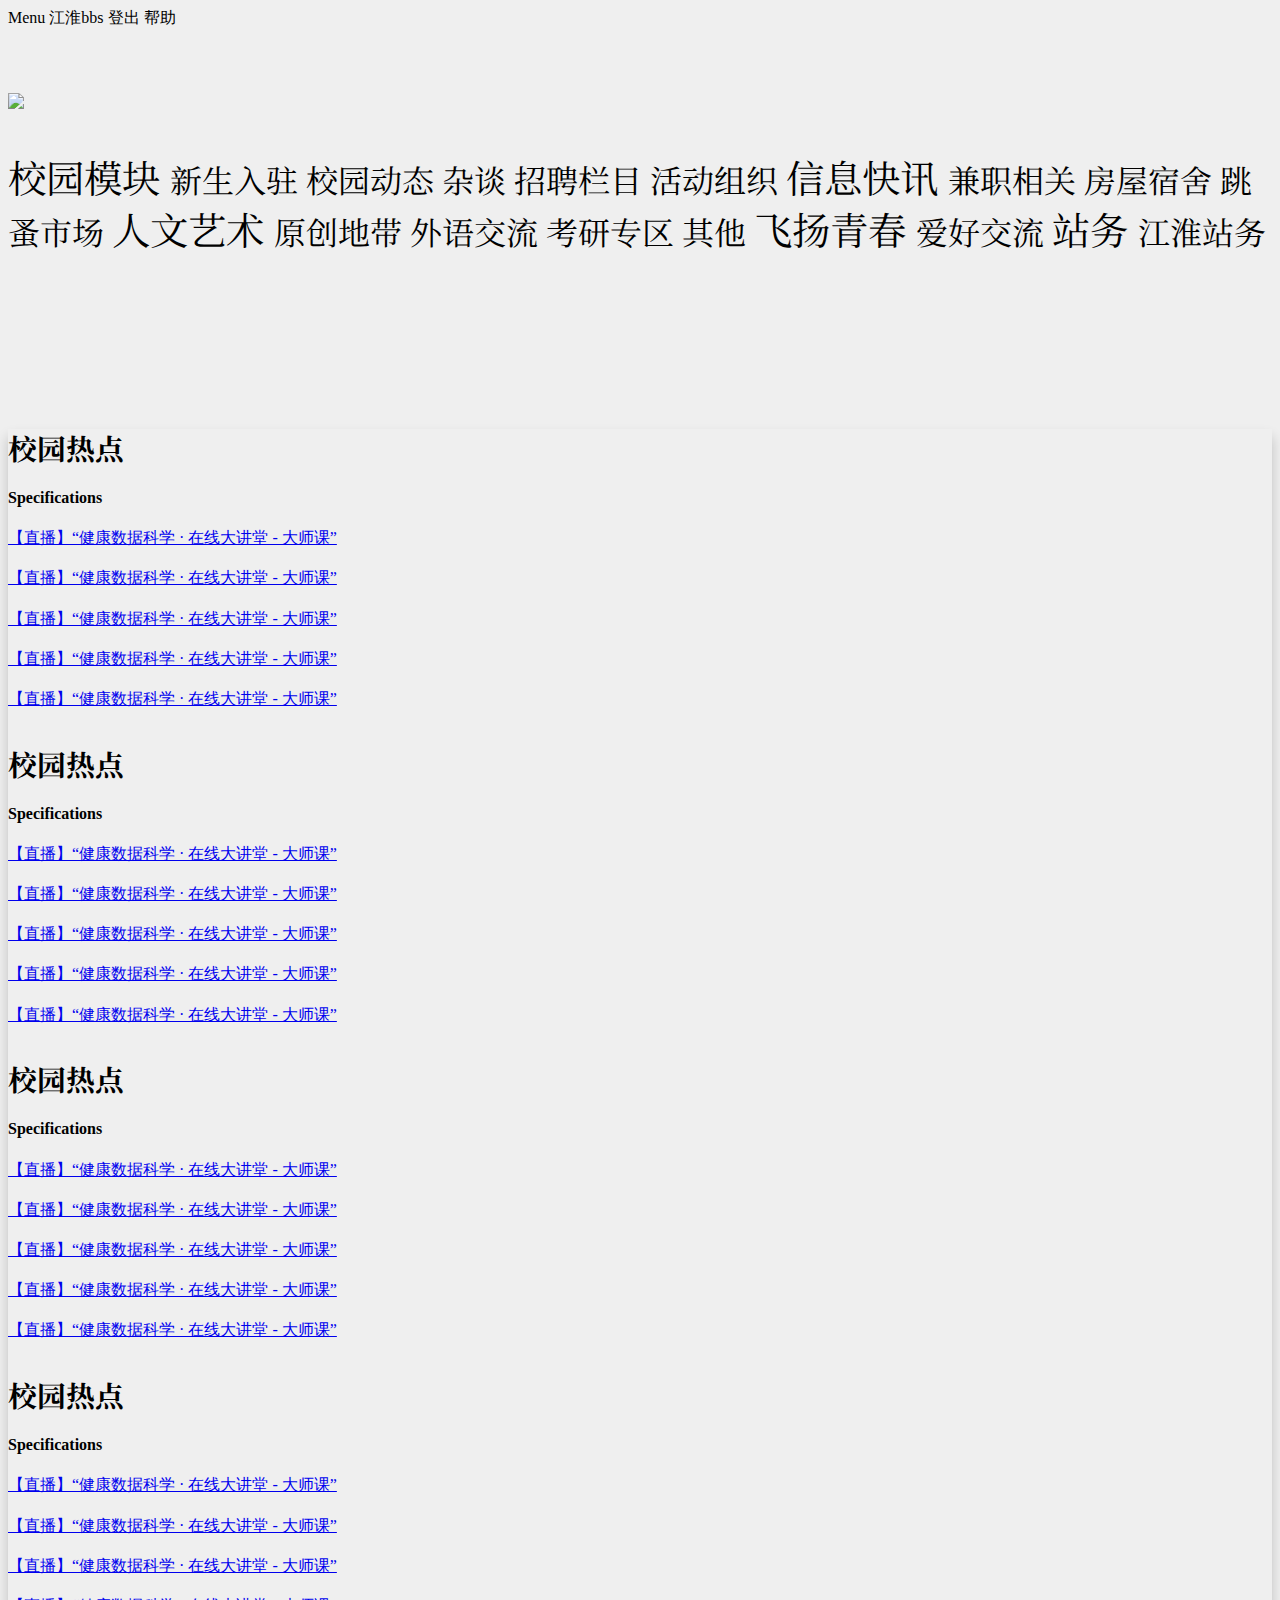
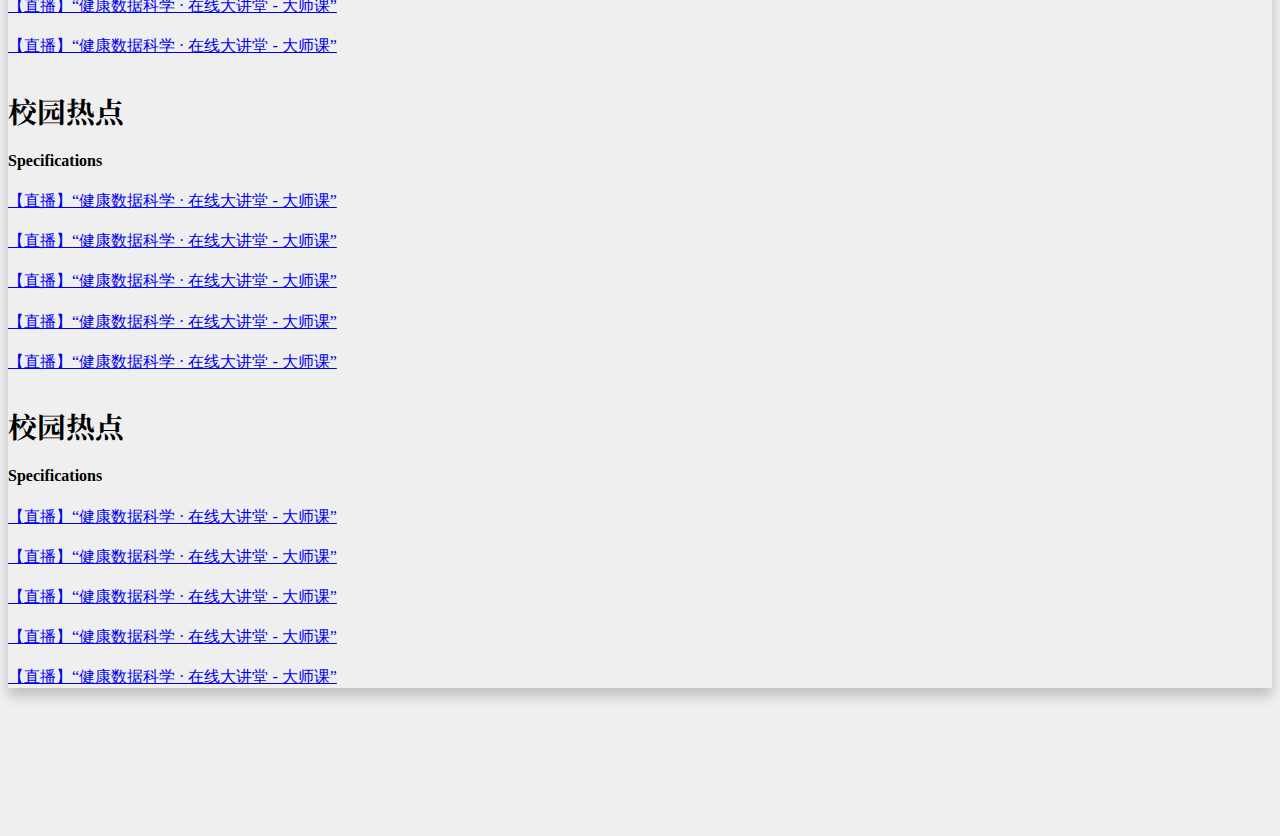
==== index.html @ b2c94c01 "这里的内容是对提交项目的描述" ====
<!DOCTYPE html>
<html lang="en">
<head>
    <meta charset="UTF-8">
    <title>个人设置</title>
    <link href="https://cdn.bootcdn.net/ajax/libs/semantic-ui/2.4.1/semantic.min.css" rel="stylesheet">
    <link href="https://fonts.googleapis.com/css2?family=Noto+Serif+SC&display=swap" rel="stylesheet">
    <link rel="stylesheet" href="./static/css/me.css">
    <link rel="stylesheet" href="./static/css/typo.css">

</head>
<body>
<!--上栏-->
<div class="ui top inverted attached demo menu">
    <a class="item m-item">
        <i class="sidebar icon"></i>
        Menu
    </a>
    <a class="item right aligned">
        江淮bbs
    </a>
    <a class="item right aligned" style="margin-left: 0!important;">
        <i class="remove icon"></i>
        登出
    </a>
    <a class="item right aligned" style="margin-left: 0!important;">
        <i class="send icon"></i>
        帮助
    </a>
</div>
<!--    左侧边栏-->
<div class="ui very sidebar inverted vertical menu">
    <div class="ui m-margin-top-large-blog">
        <buttom class="item"><img class="ui centered small circular image" src="https://timgsa.baidu.com/timg?image&quality=80&size=b9999_10000&sec=1596120575223&di=a47c757c6aff0e9447b02ed4acf59584&imgtype=0&src=http%3A%2F%2Fe.hiphotos.baidu.com%2Fbaike%2Fw%3D268%3Bg%3D0%2Fsign%3D5b1b19f645a7d933bfa8e3759570b62e%2F5882b2b7d0a20cf46505dd3d71094b36adaf99be.jpg"></buttom>
    </div>
    <div class="ui basic center aligned typo-h1 segment">
        <a class="item typo-h5">
            <i class="envelope icon"></i>
            校园模块
        </a>
        <a class="item">
            新生入驻
        </a>
        <a class="item">
            校园动态
        </a>
        <a class="item">
            杂谈
        </a>
        <a class="item">
            招聘栏目
        </a>
        <a class="item">
            活动组织
        </a>
        <a class="item typo-h5">
            <i class="envelope icon"></i>
            信息快讯
        </a>
        <a class="item">
           兼职相关
        </a>
        <a class="item">
            房屋宿舍
        </a>
        <a class="item">
            跳蚤市场
        </a>
        <a class="item typo-h5">
            <i class="envelope icon"></i>
            人文艺术
        </a>
        <a class="item">
           原创地带
        </a>
        <a class="item">
           外语交流
        </a>
        <a class="item">
            考研专区
        </a>
        <a class="item">
            其他
        </a>
        <a class="item typo-h5">
            <i class="envelope icon"></i>
            飞扬青春
        </a>
        <a class="item">
            爱好交流
        </a>
        <a class="item typo-h5">
            <i class="envelope icon"></i>
            站务
        </a>
        <a class="item">
            江淮站务
        </a>
    </div>
</div>
<!--内容页面-->
<div class="ui vertical segment m-padded-tb-massive">
    <div class="ui center aligned container">
        <div class="ui attached m-shadow padded segment">
            <div class="ui two column grid">
                <div class="row">
                    <div class="column">
                        <div class="ui red segment">
                            <h1 class="typo-h2">校园热点</h1>
                            <h4 class="ui horizontal divider header"><i class="bar chart icon"></i> Specifications </h4>
                            <p class="typo-p"><a href="#">【直播】“健康数据科学 · 在线大讲堂 - 大师课”</a></p>
                            <p class="typo-p"><a href="#">【直播】“健康数据科学 · 在线大讲堂 - 大师课”</a></p>
                            <p class="typo-p"><a href="#">【直播】“健康数据科学 · 在线大讲堂 - 大师课”</a></p>
                            <p class="typo-p"><a href="#">【直播】“健康数据科学 · 在线大讲堂 - 大师课”</a></p>
                            <p class="typo-p"><a href="#">【直播】“健康数据科学 · 在线大讲堂 - 大师课”</a></p>
                        </div>
                    </div>
                    <div class="column">
                        <div class="ui yellow segment">
                        <h1 class="typo-h2">校园热点</h1>
                        <h4 class="ui horizontal divider header"><i class="bar chart icon"></i> Specifications </h4>
                        <p class="typo-p"><a href="#">【直播】“健康数据科学 · 在线大讲堂 - 大师课”</a></p>
                        <p class="typo-p"><a href="#">【直播】“健康数据科学 · 在线大讲堂 - 大师课”</a></p>
                        <p class="typo-p"><a href="#">【直播】“健康数据科学 · 在线大讲堂 - 大师课”</a></p>
                        <p class="typo-p"><a href="#">【直播】“健康数据科学 · 在线大讲堂 - 大师课”</a></p>
                        <p class="typo-p"><a href="#">【直播】“健康数据科学 · 在线大讲堂 - 大师课”</a></p>
                    </div>
                    </div>
                </div>
                <div class="row">
                    <div class="column">
                        <div class="ui red segment">
                            <h1 class="typo-h2">校园热点</h1>
                            <h4 class="ui horizontal divider header"><i class="bar chart icon"></i> Specifications </h4>
                            <p class="typo-p"><a href="#">【直播】“健康数据科学 · 在线大讲堂 - 大师课”</a></p>
                            <p class="typo-p"><a href="#">【直播】“健康数据科学 · 在线大讲堂 - 大师课”</a></p>
                            <p class="typo-p"><a href="#">【直播】“健康数据科学 · 在线大讲堂 - 大师课”</a></p>
                            <p class="typo-p"><a href="#">【直播】“健康数据科学 · 在线大讲堂 - 大师课”</a></p>
                            <p class="typo-p"><a href="#">【直播】“健康数据科学 · 在线大讲堂 - 大师课”</a></p>
                        </div>
                    </div>
                    <div class="column">
                        <div class="ui yellow segment">
                            <h1 class="typo-h2">校园热点</h1>
                            <h4 class="ui horizontal divider header"><i class="bar chart icon"></i> Specifications </h4>
                            <p class="typo-p"><a href="#">【直播】“健康数据科学 · 在线大讲堂 - 大师课”</a></p>
                            <p class="typo-p"><a href="#">【直播】“健康数据科学 · 在线大讲堂 - 大师课”</a></p>
                            <p class="typo-p"><a href="#">【直播】“健康数据科学 · 在线大讲堂 - 大师课”</a></p>
                            <p class="typo-p"><a href="#">【直播】“健康数据科学 · 在线大讲堂 - 大师课”</a></p>
                            <p class="typo-p"><a href="#">【直播】“健康数据科学 · 在线大讲堂 - 大师课”</a></p>
                        </div>
                    </div>
                </div>
                <div class="row">
                    <div class="column">
                        <div class="ui red segment">
                            <h1 class="typo-h2">校园热点</h1>
                            <h4 class="ui horizontal divider header"><i class="bar chart icon"></i> Specifications </h4>
                            <p class="typo-p"><a href="#">【直播】“健康数据科学 · 在线大讲堂 - 大师课”</a></p>
                            <p class="typo-p"><a href="#">【直播】“健康数据科学 · 在线大讲堂 - 大师课”</a></p>
                            <p class="typo-p"><a href="#">【直播】“健康数据科学 · 在线大讲堂 - 大师课”</a></p>
                            <p class="typo-p"><a href="#">【直播】“健康数据科学 · 在线大讲堂 - 大师课”</a></p>
                            <p class="typo-p"><a href="#">【直播】“健康数据科学 · 在线大讲堂 - 大师课”</a></p>
                        </div>
                    </div>
                    <div class="column">
                        <div class="ui yellow segment">
                            <h1 class="typo-h2">校园热点</h1>
                            <h4 class="ui horizontal divider header"><i class="bar chart icon"></i> Specifications </h4>
                            <p class="typo-p"><a href="#">【直播】“健康数据科学 · 在线大讲堂 - 大师课”</a></p>
                            <p class="typo-p"><a href="#">【直播】“健康数据科学 · 在线大讲堂 - 大师课”</a></p>
                            <p class="typo-p"><a href="#">【直播】“健康数据科学 · 在线大讲堂 - 大师课”</a></p>
                            <p class="typo-p"><a href="#">【直播】“健康数据科学 · 在线大讲堂 - 大师课”</a></p>
                            <p class="typo-p"><a href="#">【直播】“健康数据科学 · 在线大讲堂 - 大师课”</a></p>
                        </div>
                    </div>
                </div>
            </div>
        </div>
    </div>
</div>
<script src="https://cdn.bootcdn.net/ajax/libs/jquery/3.5.1/jquery.min.js"></script>
<script src="https://cdn.bootcdn.net/ajax/libs/semantic-ui/2.4.1/semantic.min.js"></script>
<script>
    $(' .ui.sidebar')
        // .sidebar({
        //     context: $(' .bottom.segment')
        // })
        .sidebar('setting',{
            dimPage             : false,
            transition          : 'uncover',
            mobileTransition    : 'uncover'
        })
        .sidebar('attach events', '.m-item')
    ;
</script>
</body>
</html>
---- static/css/me.css ----
body {
    background-color: #efefef;
}
.m-font {
    font-size: 40px!important;
    font-weight: 500!important;
    text-shadow:2px 2px 10px #000;color:white!important;
    z-index: 1;
}
.m-font-p {
    font-size: 15px!important;
    text-shadow:2px 2px 10px #000;color:white!important;
}
.m-blog-header{
    width: 100%!important;
    height: 50vh!important;
    overflow:hidden!important;
    position:relative!important;
    border-radius: 0 0 30px 30px;
}
.m-blog-img {
    width: 100%!important;
    object-fit: cover!important;
    position:relative!important;
    bottom: 50%!important;
    z-index: -1!important;
}
.m-comment {
    background-image: url('https://view.moezx.cc/images/2018/03/24/comment-bg.png') !important;
    background-size: contain!important;
    background-repeat: no-repeat!important;
    background-position: right!important;
    resize: vertical!important;
}

.m-dimmer-rgba {
    border-radius: 50px!important;
    background:rgba(0,0,0,0.55)!important;
}
.m-centered {
    position: absolute!important;
    left: 50% !important;
    top: 50% !important;
    transform: translate(-50%,-50%) !important;
}

.m-img-fit {
    height:200px!important;
    object-fit:cover!important;
}
.m-img-fit-blog {
    height:300px!important;
    width: 100% !important;
    overflow: hidden!important;
    object-fit:cover!important;
    border-radius: 50px!important;
}
.m-opacity-nav {
    opacity: 0.5!important;
    transition:0.7s opacity!important;
}
.m-opacity-nav:hover {
    opacity: 1!important; ;
}
.m-image-header {
    width: 100% !important;
}
.m-circle {
    transition: All 0.6s ease-in-out;
}
.m-circle:hover {
    transform: rotate(360deg);
}
.m-letter {
    letter-spacing:6px!important;
}
.m-padded-min{
    padding: 0.2em !important;
}
.m-padded-tiny{
    padding: 0.3em !important;
}
.m-padded{
    padding: 1em !important;
}
.m-padded-tb-mini {
    padding-top: 0.2em !important;
    padding-bottom: 0.2em !important;
}
.m-padded-tiny {
    padding-top: 0.3em !important;
    padding-bottom: 0.3em !important;
}
.m-padded-small {
    padding-top: 0.5em !important;
    padding-bottom: 0.5em !important;
}
.m-padded-tb {
    padding-top: 1em !important;
    padding-bottom: 1em !important;
}
.m-padded-tb-large {
    padding-top: 2em !important;
    padding-bottom: 2em !important;
}
.m-padded-tb-big {
    padding-top: 3em !important;
    padding-bottom: 3em !important;
}
.m-padded-tb-huge {
    padding-top: 4em !important;
    padding-bottom: 4em !important;
}
.m-padded-tb-massive {
    padding-top: 7.5em !important;
    padding-bottom: 7.5em !important;
}
.m-padded-lr-responsive {
    padding-left: 4em !important;
    padding-right: 4em !important;
}
.m-padded-lr-huge {
    padding-left: 8em !important;
    padding-right: 8em !important;
}
.m-margin-tb-tiny{
    margin-top: 0.3em !important;
    margin-bottom: 0.3em !important;
}
.m-margin-lr{
    margin-left: 0.5em !important;
    margin-right: 0.5em !important;
}

.m-margin-l-icon{
    margin-left: 1em !important;
}
.m-margin-top-small {
    margin-top: 0.5em !important;
}
.m-margin-top {
    margin-top: 1em !important;
}
.m-margin-tb-blog {
    margin-top: 2em !important;
    margin-bottom: 2em!important;
}
.m-margin-top-large {
    margin-top: 2em !important;
}
.m-margin-top-large-blog {
    margin-top: 4em !important;
}
.m-margin-top-large-comment {
    margin-top: 6em !important;
}
.m-margin-bottom-small {
    margin-bottom: 0.5em !important;
}
.m-margin-bottom {
    margin-bottom: 3em !important;
}
/*text*/
.m-text {
    font-weight: 300 !important;
    letter-spacing: 1px !important;
    line-height: 1.8;
}

.m-text-thin{
    font-weight: 300 !important;
}
.m-text-spaced{
    letter-spacing: 1px !important;
}
.m-text-lined{
    line-height: 1.8;
}
.m-opacity-mini {
    opacity: 0.9 !important;
}
.m-opacity {
    opacity: 0.45!important;
}
.m-opacity-middle {
    opacity: 0.65!important;
}
/*display*/
.m-inline-block{
    display: inline-block !important;
}


.m-image{

    width: 28px;
    height: 28px;
}

.m-tablecell {
    display:table-cell;
    vertical-align:middle;
    width:100%;
    height:100%;
    position:relative;
    z-index:1
}


.m-container {
    max-width: 72em !important;
    margin: auto !important;
}
.m-container-small {
    max-width: 60em !important;
    margin: auto !important;
}
.m-container-tiny {
    max-width: 30em !important;
    margin: auto !important;
}

.m-black {
    color: #333!important;
}


.m-right-top {
    position: absolute;
    top: 0;
    right: 0;
}

/*position*/
.m-fixed {
    position: fixed !important;
    z-index: 10 !important;
}
.m-right-bottom{
    bottom: 0 !important;
    right: 0 !important;
}
.m-right-top{
    top: 25% !important;
    right: 0 !important;
}
.m-mobile-show {
    display: none !important;
}


.m-shadow-small {
    -webkit-box-shadow: 0 4px 8px rgba(0,0,0,0.2) !important;
    box-shadow: 0 4px 8px rgba(0,0,0,0.2) !important;
}
.m-shadow {
    -webkit-box-shadow: 0 8px 12px rgba(0,0,0,0.2) !important;
    box-shadow: 0 8px 12px rgba(0,0,0,0.2) !important;
}
---- static/css/typo.css ----
@charset "utf-8";

.typo p {
  font-size: 15px;
  font-weight: 300;
  line-height: 1.8;
  text-align: justify;
  color: #797979;
  text-shadow: 0px 0px 1px rgba(0,0,0,.1);

}

.typo li {
  font-weight: 300;
  padding: 4px 0;
}

/* 要注意表单元素并不继承父级 font 的问题 */
.typo button,.typo input,.typo select,.typo textarea {
  font: 300 1em/1.8 PingFang SC, Lantinghei SC, Microsoft Yahei, Hiragino Sans GB, Microsoft Sans Serif, WenQuanYi Micro Hei, sans-serif;
}

.typo button::-moz-focus-inner,
.typo input::-moz-focus-inner {
  padding: 0;
  border: 0;
}

/* 去掉各Table cell 的边距并让其边重合 */
.typo table {
  border-collapse: collapse;
  border-spacing: 0;
}

/* 去除默认边框 */
.typo fieldset,.typo img {
  border: 0;
}

/* 块/段落引用 */
.typo blockquote {
  position: relative;
  color: #999;
  font-weight: 400;
  border-left: 1px solid #1abc9c;
  padding-left: 1em;
  margin: 1em 3em 1em 2em;
}

@media only screen and ( max-width: 640px ) {
  .typo blockquote {
    margin: 1em 0;
  }
}

/* Firefox 以外，元素没有下划线，需添加 */
.typo acronym,.typo abbr {
  border-bottom: 1px dotted;
  font-variant: normal;
  text-decoration: none;
}

/* 添加鼠标问号，进一步确保应用的语义是正确的（要知道，交互他们也有洁癖，如果你不去掉，那得多花点口舌） */
.typo abbr {
  cursor: help;
}

/* 一致的 del 样式 */
.typo del {
  text-decoration: line-through;
}

.typo address,.typo caption,.typo cite,.typo code,.typo dfn,.typo em,.typo th,.typo var {
  font-style: normal;
  font-weight: 400;
}

/* 去掉列表前的标识, li 会继承，大部分网站通常用列表来很多内容，所以应该当去 */
.typo ul,.typo ol {
  list-style: none;
}

/* 对齐是排版最重要的因素, 别让什么都居中 */
.typo caption,.typo th {
  text-align: left;
}

.typo q:before,.typo q:after {
  content: '';
}

/* 统一上标和下标 */
.typo sub,.typo sup {
  font-size: 75%;
  line-height: 0;
  position: relative;
}

.typo :root sub,.typo :root sup {
  vertical-align: baseline; /* for ie9 and other modern browsers */
}

.typo sup {
  top: -0.5em;
}

.typo sub {
  bottom: -0.25em;
}

/* 让链接在 hover 状态下显示下划线 */
.typo a {
  color: #555;
  opacity: 0.8;

}

.typo a:hover {
  text-decoration: underline;
  opacity: 1;
}



.typo a:hover {
  border-bottom: 1px solid #555;
  color: #555;
  text-decoration: none;
}

/* 默认不显示下划线，保持页面简洁 */
.typo ins,.typo a {
  text-decoration: none;
}

/* 专名号：虽然 u 已经重回 html5 Draft，但在所有浏览器中都是可以使用的，
 * 要做到更好，向后兼容的话，添加 class="typo-u" 来显示专名号
 * 关于 <u> 标签：http://www.whatwg.org/specs/web-apps/current-work/multipage/text-level-semantics.html#the-u-element
 * 被放弃的是 4，之前一直搞错 http://www.w3.org/TR/html401/appendix/changes.html#idx-deprecated
 * 一篇关于 <u> 标签的很好文章：http://html5doctor.com/u-element/
 */
.typo u, .typo-u {
  text-decoration: underline;
}

/* 标记，类似于手写的荧光笔的作用 */
.typo mark {
  background: #fffdd1;
  border-bottom: 1px solid #ffedce;
  padding: 2px;
  margin: 0 5px;
}

/* 代码片断 */
.typo pre,.typo  code,.typo  pre tt {
  font-family: Courier, 'Courier New', monospace;
}

.typo pre {
  background: #f8f8f8;
  border: 1px solid #ddd;
  padding: 1em 1.5em;
  display: block;
  -webkit-overflow-scrolling: touch;
}

/* 一致化 horizontal rule */
.typo hr {
  border: none;
  border-bottom: 1px solid #cfcfcf;
  margin-bottom: 0.8em;
  height: 10px;
}

/* 底部印刷体、版本等标记 */
.typo small,.typo .typo-small,
  /* 图片说明 */
.typo figcaption {
  font-size: 0.9em;
  color: #888;
}

.typo strong,.typo b {
  font-weight: bold;
  color: #000;
}

/* 可拖动文件添加拖动手势 */
.typo [draggable] {
  cursor: move;
}

.typo .clearfix:before,.typo .clearfix:after {
  content: "";
  display: table;
}

.typo .clearfix:after {
  clear: both;
}

.typo .clearfix {
  zoom: 1;
}

/* 强制文本换行 */
.typo .textwrap,.typo .textwrap td,.typo .textwrap th {
  word-wrap: break-word;
  word-break: break-all;
}

.typo .textwrap-table {
  table-layout: fixed;
}

/* 提供 serif 版本的字体设置: iOS 下中文自动 fallback 到 sans-serif */
.typo .serif {
  font-family: 'EB Garamond', 'Noto Serif SC', serif!important;
}

/* 保证块/段落之间的空白隔行 */
.typo p, .typo pre, .typo ul, .typo ol, .typo dl, .typo form, .typo hr, .typo table,
.typo-p, .typo-pre, .typo-ul, .typo-ol, .typo-dl, .typo-form, .typo-hr, .typo-table, blockquote {
  margin-bottom: 1.2em;
}

.typo h1,.typo h2,.typo h3,.typo h4,.typo h5,.typo h6 {
  font-family: 'EB Garamond', 'Noto Serif SC', serif!important;  font-weight: 100;
  color: #000;
  line-height: 1.35;
}
.typo p {
  font-family: 'EB Garamond', 'Noto Serif SC', serif!important;
}
/* 标题应该更贴紧内容，并与其他块区分，margin 值要相应做优化 */
.typo h1, .typo h2, .typo h3, .typo h4, .typo h5, .typo h6,
.typo-h1, .typo-h2, .typo-h3, .typo-h4, .typo-h5, .typo-h6 {
  font-family: 'EB Garamond', 'Noto Serif SC', serif!important;
  margin-top: 1.2em;
  margin-bottom: 0.6em;
  line-height: 1.35;
}

.typo h1, .typo-h1 {
  font-size: 2em;
}

.typo h2, .typo-h2 {
  font-size: 1.8em;
}

.typo h3, .typo-h3 {
  font-size: 1.6em;
}

.typo h4, .typo-h4 {
  font-size: 1.4em;
}

.typo h5, .typo h6, .typo-h5, .typo-h6 {
  font-size: 1.2em;
}

/* 在文章中，应该还原 ul 和 ol 的样式 */
.typo ul, .typo-ul {
  margin-left: 1.3em;
  list-style: disc;
}

.typo ol, .typo-ol {
  list-style: decimal;
  margin-left: 1.9em;
}

.typo li ul, .typo li ol, .typo-ul ul, .typo-ul ol, .typo-ol ul, .typo-ol ol {
  margin-bottom: 0.8em;
  margin-left: 2em;
}

.typo li ul, .typo-ul ul, .typo-ol ul {
  list-style: circle;
}

/* 同 ul/ol，在文章中应用 table 基本格式 */
.typo table th, .typo table td, .typo-table th, .typo-table td, .typo table caption {
  border: 1px solid #ddd;
  padding: 0.5em 1em;
  color: #666;
}

.typo table th, .typo-table th {
  background: #fbfbfb;
}

.typo table thead th, .typo-table thead th {
  background: #f1f1f1;
}

.typo table caption {
  border-bottom: none;
}

/* 去除 webkit 中 input 和 textarea 的默认样式  */
.typo-input, .typo-textarea {
  -webkit-appearance: none;
  border-radius: 0;
}

.typo-em, .typo em, legend, caption {
  color: #000;
  font-weight: inherit;
}

/* 着重号，只能在少量（少于100个字符）且全是全角字符的情况下使用 */
.typo-em {
  position: relative;
}

.typo-em:after {
  position: absolute;
  top: 0.65em;
  left: 0;
  width: 100%;
  overflow: hidden;
  white-space: nowrap;
  content: "・・・・・・・・・・・・・・・・・・・・・・・・・・・・・・・・・・・・・・・・・・・・・・・・・・・・・・・・・・・・・・・・・・・・・・・・・・・・・・・・・・・・・・・・・・・・・・・・・・・・";
}

/* Responsive images */
.typo img {
  max-width: 100%;
}
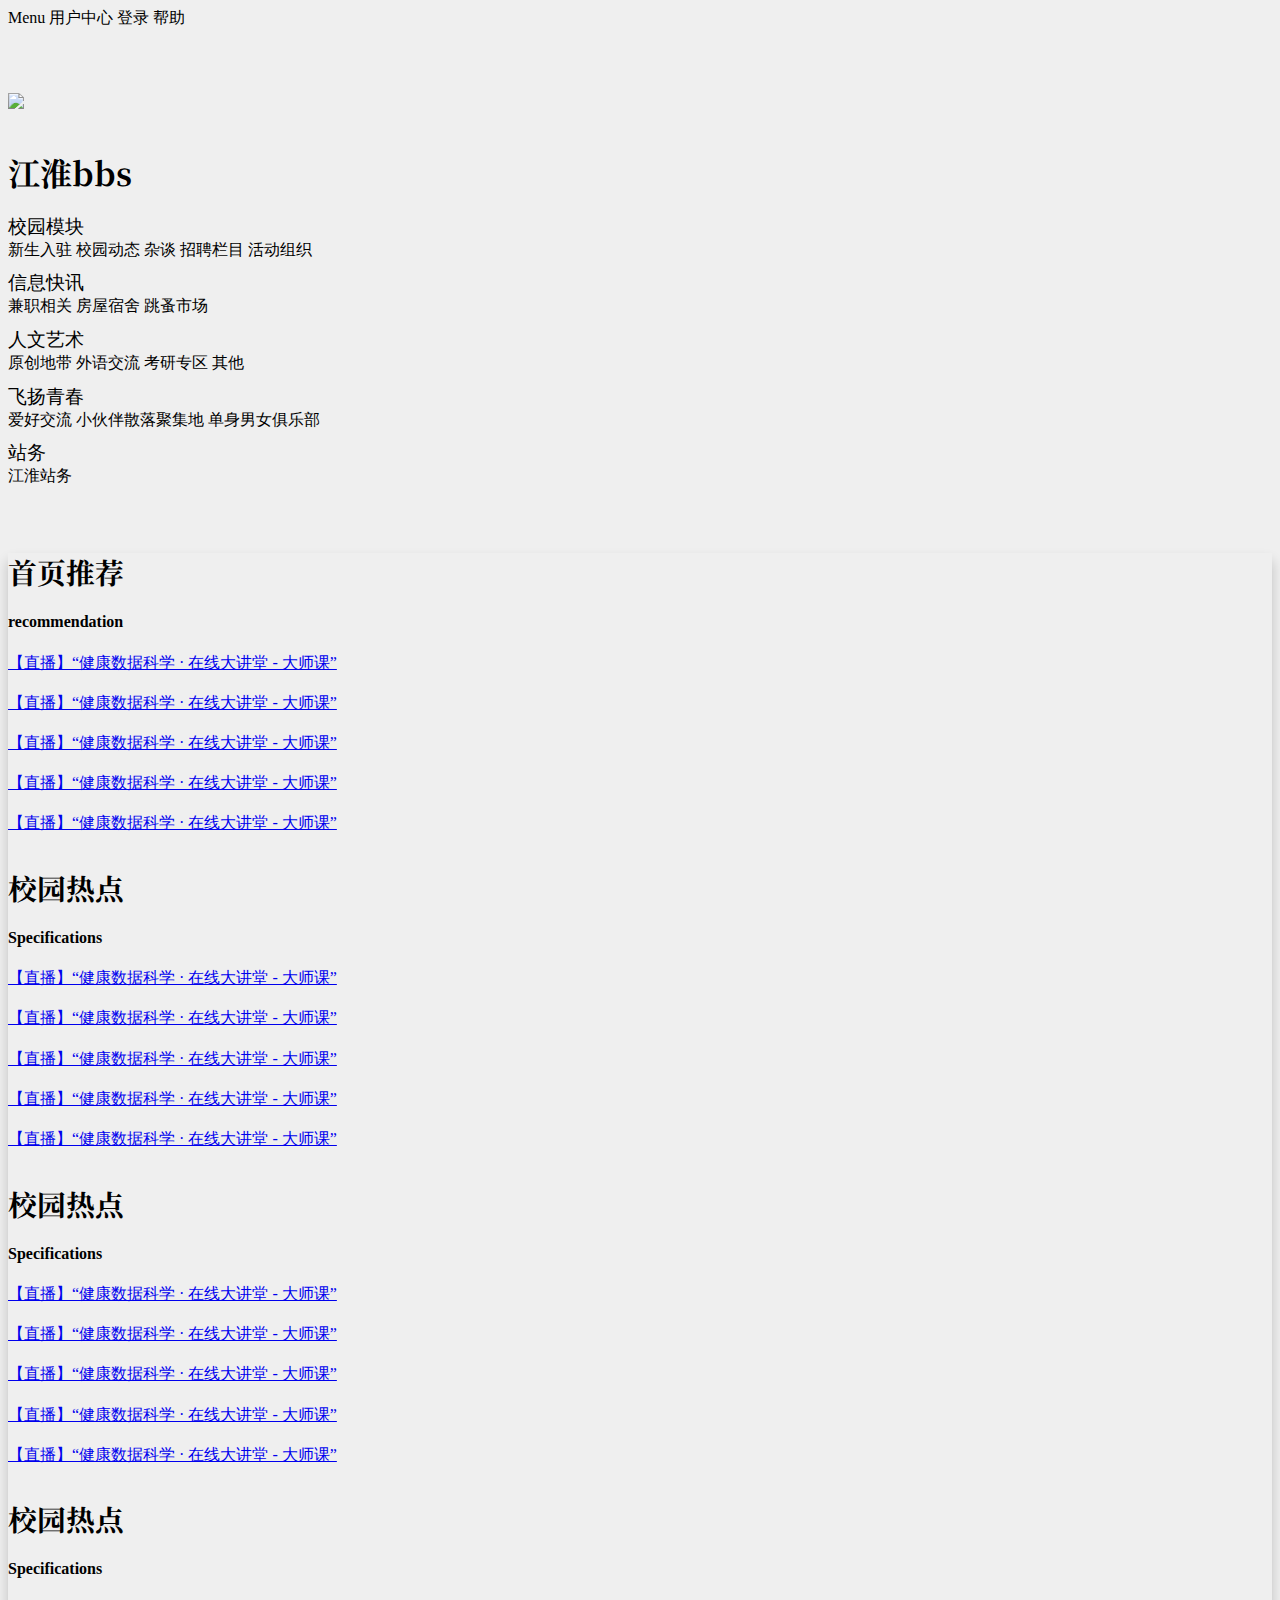
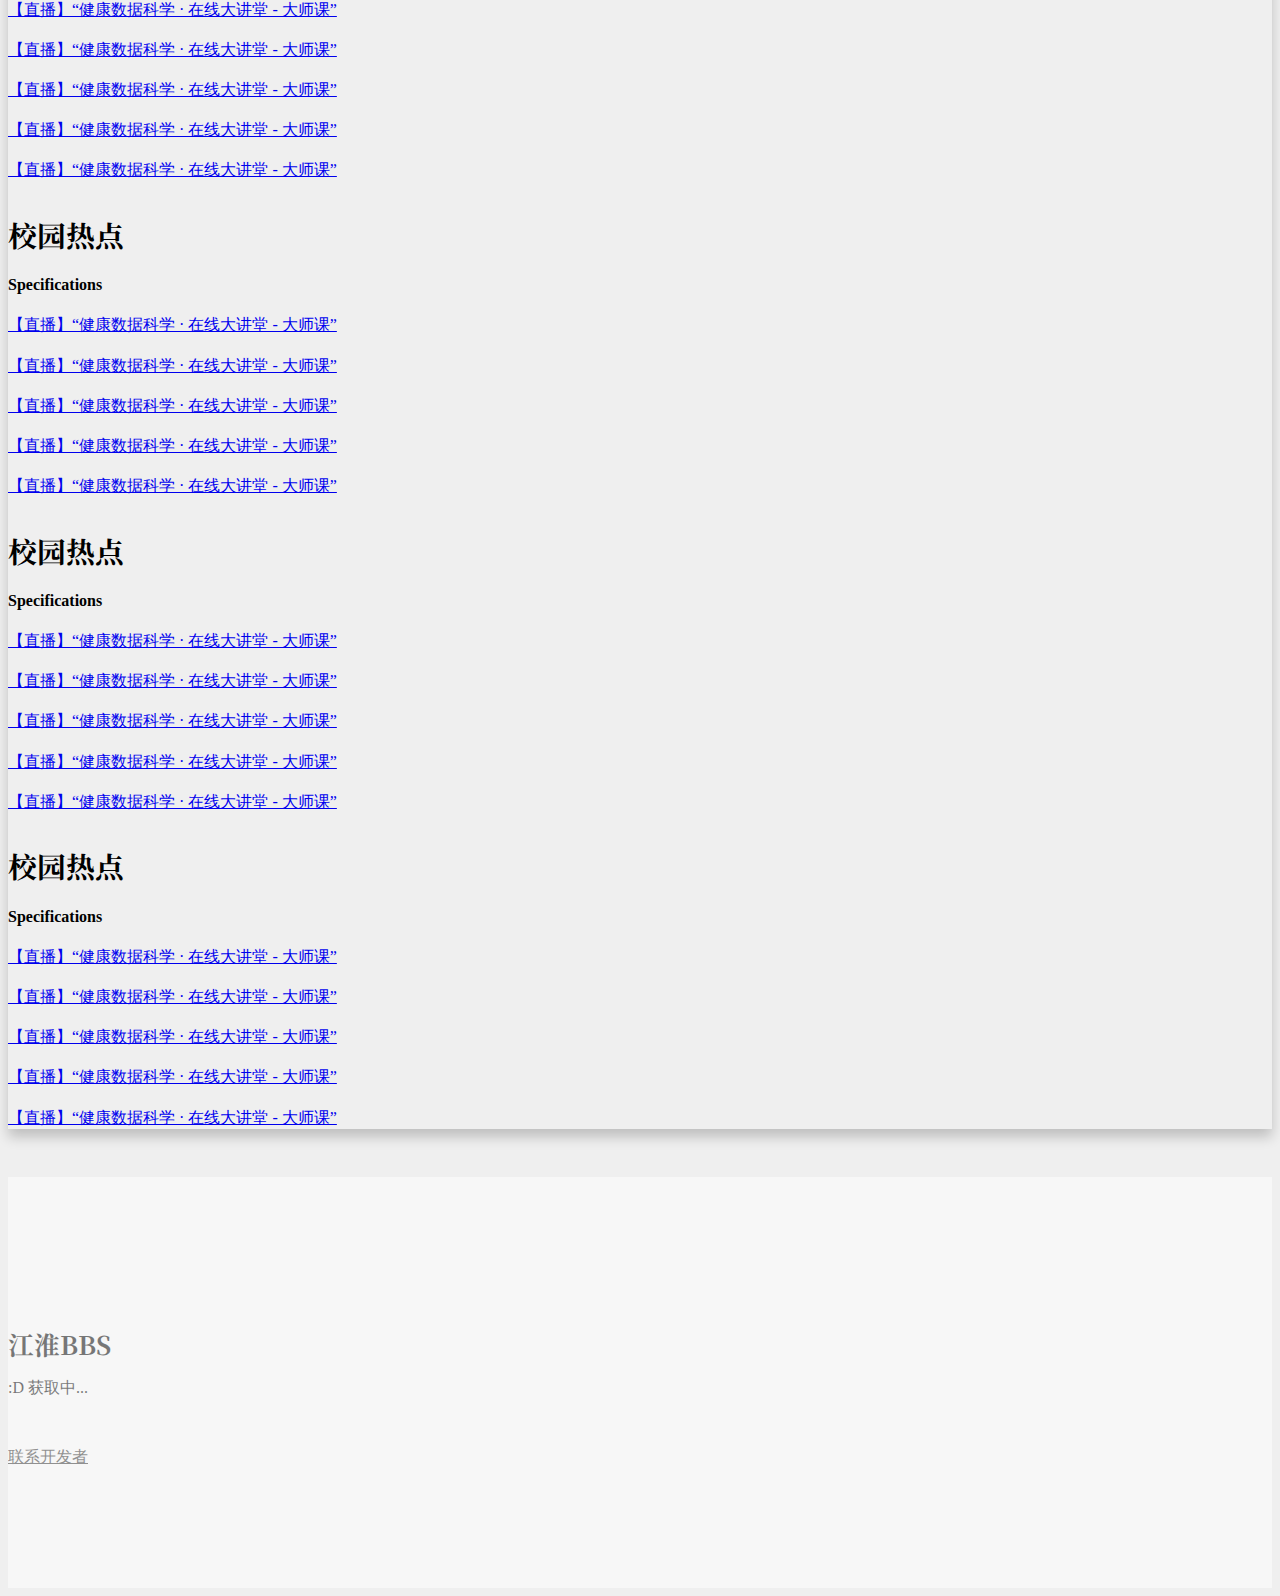
==== commit 85703172: "beautiful" ====
--- a/index.html
+++ b/index.html
@@ -2,14 +2,14 @@
 <html lang="en">
 <head>
     <meta charset="UTF-8">
-    <title>个人设置</title>
+    <title>江淮BBS</title>
     <link href="https://cdn.bootcdn.net/ajax/libs/semantic-ui/2.4.1/semantic.min.css" rel="stylesheet">
     <link href="https://fonts.googleapis.com/css2?family=Noto+Serif+SC&display=swap" rel="stylesheet">
     <link rel="stylesheet" href="./static/css/me.css">
     <link rel="stylesheet" href="./static/css/typo.css">
 
 </head>
-<body>
+<body >
 <!--上栏-->
 <div class="ui top inverted attached demo menu">
     <a class="item m-item">
@@ -17,11 +17,11 @@
         Menu
     </a>
     <a class="item right aligned">
-        江淮bbs
+        用户中心
     </a>
     <a class="item right aligned" style="margin-left: 0!important;">
-        <i class="remove icon"></i>
-        登出
+        <i id="icon"></i>
+        <span id="login">登录</span>
     </a>
     <a class="item right aligned" style="margin-left: 0!important;">
         <i class="send icon"></i>
@@ -31,77 +31,104 @@
 <!--    左侧边栏-->
 <div class="ui very sidebar inverted vertical menu">
     <div class="ui m-margin-top-large-blog">
-        <buttom class="item"><img class="ui centered small circular image" src="https://timgsa.baidu.com/timg?image&quality=80&size=b9999_10000&sec=1596120575223&di=a47c757c6aff0e9447b02ed4acf59584&imgtype=0&src=http%3A%2F%2Fe.hiphotos.baidu.com%2Fbaike%2Fw%3D268%3Bg%3D0%2Fsign%3D5b1b19f645a7d933bfa8e3759570b62e%2F5882b2b7d0a20cf46505dd3d71094b36adaf99be.jpg"></buttom>
-    </div>
-    <div class="ui basic center aligned typo-h1 segment">
-        <a class="item typo-h5">
-            <i class="envelope icon"></i>
-            校园模块
-        </a>
-        <a class="item">
-            新生入驻
-        </a>
-        <a class="item">
-            校园动态
-        </a>
-        <a class="item">
-            杂谈
-        </a>
-        <a class="item">
-            招聘栏目
-        </a>
-        <a class="item">
-            活动组织
-        </a>
-        <a class="item typo-h5">
-            <i class="envelope icon"></i>
-            信息快讯
-        </a>
-        <a class="item">
-           兼职相关
-        </a>
-        <a class="item">
-            房屋宿舍
-        </a>
-        <a class="item">
-            跳蚤市场
-        </a>
-        <a class="item typo-h5">
-            <i class="envelope icon"></i>
-            人文艺术
-        </a>
-        <a class="item">
-           原创地带
-        </a>
-        <a class="item">
-           外语交流
-        </a>
-        <a class="item">
-            考研专区
-        </a>
-        <a class="item">
-            其他
-        </a>
-        <a class="item typo-h5">
-            <i class="envelope icon"></i>
-            飞扬青春
-        </a>
-        <a class="item">
-            爱好交流
-        </a>
-        <a class="item typo-h5">
-            <i class="envelope icon"></i>
-            站务
-        </a>
-        <a class="item">
-            江淮站务
-        </a>
+        <buttom class="item"><img class="ui centered small circular image" src="https://ss1.bdstatic.com/70cFuXSh_Q1YnxGkpoWK1HF6hhy/it/u=1674890653,2561905300&fm=26&gp=0.jpg"></buttom>
+    </div>
+    <div class="ui basic center aligned segment">
+    <h2 class="item typo-h1">
+        江淮bbs
+    </h2>
+    </div>
+    <div class="ui inverted segment">
+        <div class="ui inverted accordion">
+            <div class="title active" style="font-size: 1.2em!important;"><i class="dropdown icon"></i> 校园模块</div>
+            <div class="content active">
+                <a class="item">
+                    新生入驻
+                </a>
+                <a class="item">
+                    校园动态
+                </a>
+                <a class="item">
+                    杂谈
+                </a>
+                <a class="item">
+                    招聘栏目
+                </a>
+                <a class="item">
+                    活动组织
+                </a>
+            </div>
+            <div class="title m-margin-top-small" style="font-size: 1.2em!important;"><i class="dropdown icon"></i> 信息快讯 </div>
+            <div class="content">
+                <a class="item">
+                    兼职相关
+                </a>
+                <a class="item">
+                    房屋宿舍
+                </a>
+                <a class="item">
+                    跳蚤市场
+                </a>
+            </div>
+            <div class="title m-margin-top-small" style="font-size: 1.2em!important;"><i class="dropdown icon"></i> 人文艺术 </div>
+            <div class="content">
+                <a class="item">
+                    原创地带
+                </a>
+                <a class="item">
+                    外语交流
+                </a>
+                <a class="item">
+                    考研专区
+                </a>
+                <a class="item">
+                    其他
+                </a>
+            </div>
+            <div class="title m-margin-top-small" style="font-size: 1.2em!important;"><i class="dropdown icon"></i> 飞扬青春 </div>
+            <div class="content">
+                <a class="item">
+                    爱好交流
+                </a>
+                <a class="item">
+                    小伙伴散落聚集地
+                </a>
+                <a class="item">
+                    单身男女俱乐部
+                </a>
+            </div>
+            <div class="title m-margin-top-small" style="font-size: 1.2em!important;"><i class="dropdown icon"></i> 站务 </div>
+            <div class="content">
+                <a class="item">
+                    江淮站务
+                </a>
+            </div>
+        </div>
+
     </div>
 </div>
 <!--内容页面-->
-<div class="ui vertical segment m-padded-tb-massive">
-    <div class="ui center aligned container">
-        <div class="ui attached m-shadow padded segment">
+<div class="ui vertical segment" style="background-color:#efefef!important; padding: 0!important;">
+    <div class="m-margin-bottom">
+        <img class="h-img"  src="http://www.ahujhc.cn/images/graduate.jpg" alt="">
+    </div>
+    <div class="ui center aligned container m-margin-bottom">
+        <div id="waypoint" class="ui attached m-shadow padded segment">
+            <div class="ui grid">
+                <div class="column">
+                    <div class="row">
+                        <div class="ui red segment">
+                            <h1 class="typo-h2">首页推荐</h1>
+                            <h4 class="ui horizontal divider header"><i class="calendar icon"></i> recommendation</h4>
+                            <p class="typo-p"><a href="#">【直播】“健康数据科学 · 在线大讲堂 - 大师课”</a></p>
+                            <p class="typo-p"><a href="#">【直播】“健康数据科学 · 在线大讲堂 - 大师课”</a></p>
+                            <p class="typo-p"><a href="#">【直播】“健康数据科学 · 在线大讲堂 - 大师课”</a></p>
+                            <p class="typo-p"><a href="#">【直播】“健康数据科学 · 在线大讲堂 - 大师课”</a></p>
+                            <p class="typo-p"><a href="#">【直播】“健康数据科学 · 在线大讲堂 - 大师课”</a></p>
+                        </div>
+                </div>
+                </div>
+            </div>
             <div class="ui two column grid">
                 <div class="row">
                     <div class="column">
@@ -179,8 +206,27 @@
         </div>
     </div>
 </div>
+
+<!--置顶按钮-->
+<div id="toolbar" class="m-padded m-fixed m-right-bottom">
+    <div class="ui vertical icon buttons">
+        <div id="toTop" class="ui icon black button m-margin-top-large-blog"><i class="big angle double up icon"></i></div>
+    </div>
+</div>
+<footer class="ui vertical segment m-padded-tb-massive m-opacity-nav m-margin-top-large" style="background-color: white">
+    <div class="ui center aligned container">
+        <h3 class="typo-h3">江淮BBS<i class="heartbeat icon"></i> </h3>
+        <p id="hitokoto" class="typo-p m-margin-bottom">:D 获取中...</p>
+        <a href="#" style="color: #333333" class="m-margin-top typo-p">联系开发者</a>
+    </div>
+</footer>
 <script src="https://cdn.bootcdn.net/ajax/libs/jquery/3.5.1/jquery.min.js"></script>
+<script src="http://code.jquery.com/ui/1.10.0/jquery-ui.js"></script>
 <script src="https://cdn.bootcdn.net/ajax/libs/semantic-ui/2.4.1/semantic.min.js"></script>
+<script src="./static/lib/waypoints/jquery.waypoints.min.js"></script>
+<script src="https://cdn.bootcdn.net/ajax/libs/jquery-scrollTo/2.0.1/jquery.scrollTo.min.js"></script>
+<script src="./static/js/index.js"></script>
+
 <script>
     $(' .ui.sidebar')
         // .sidebar({
@@ -193,6 +239,48 @@
         })
         .sidebar('attach events', '.m-item')
     ;
+    $(document).ready(function(){
+        $('.accordion').accordion({duration:'click'});
+    });
+    $('.progress').progress();
+    var xhr = new XMLHttpRequest();
+    xhr.open('get', 'https://v1.hitokoto.cn');
+    xhr.onreadystatechange = function () {
+        if (xhr.readyState === 4) {
+            var data = JSON.parse(xhr.responseText);
+            var hitokoto = document.getElementById('hitokoto');
+            hitokoto.innerText = data.hitokoto;
+        }
+    }
+    xhr.send();
+    // 置顶按钮
+
+    var waypoint = new Waypoint({
+        element: document.getElementById('waypoint'),
+        handler: function(direction) {
+            if(direction == 'down'){
+                $('#toolbar').show(200);
+            } else {
+                $('#toolbar').hide(500);
+            }
+
+        }
+    });
+    var waypoint1 = new Waypoint({
+        element: document.getElementById('waypoint'),
+        handler: function(direction) {
+            if(direction == 'down'){
+                $('#menu').show(200);
+            } else {
+                $('#menu').hide(500);
+            }
+
+        }
+    });
+    $('#toTop').click(function () {
+        $(window).scrollTo(0,500);
+    });
+
 </script>
 </body>
 </html>--- a/static/css/me.css
+++ b/static/css/me.css
@@ -1,5 +1,8 @@
 body {
     background-color: #efefef;
+}
+.m-img-radius{
+    border-radius: 10%;
 }
 .m-font {
     font-size: 40px!important;
@@ -12,8 +15,6 @@
     text-shadow:2px 2px 10px #000;color:white!important;
 }
 .m-blog-header{
-    width: 100%!important;
-    height: 50vh!important;
     overflow:hidden!important;
     position:relative!important;
     border-radius: 0 0 30px 30px;
@@ -156,6 +157,9 @@
 }
 .m-margin-bottom-small {
     margin-bottom: 0.5em !important;
+}
+.m-margin-bottom-middle {
+    margin-bottom: 1em !important;
 }
 .m-margin-bottom {
     margin-bottom: 3em !important;
--- a/static/css/typo.css
+++ b/static/css/typo.css
@@ -246,7 +246,7 @@
 }
 
 .typo h2, .typo-h2 {
-  font-size: 1.8em;
+  font-size: 1.8em!important;
 }
 
 .typo h3, .typo-h3 {
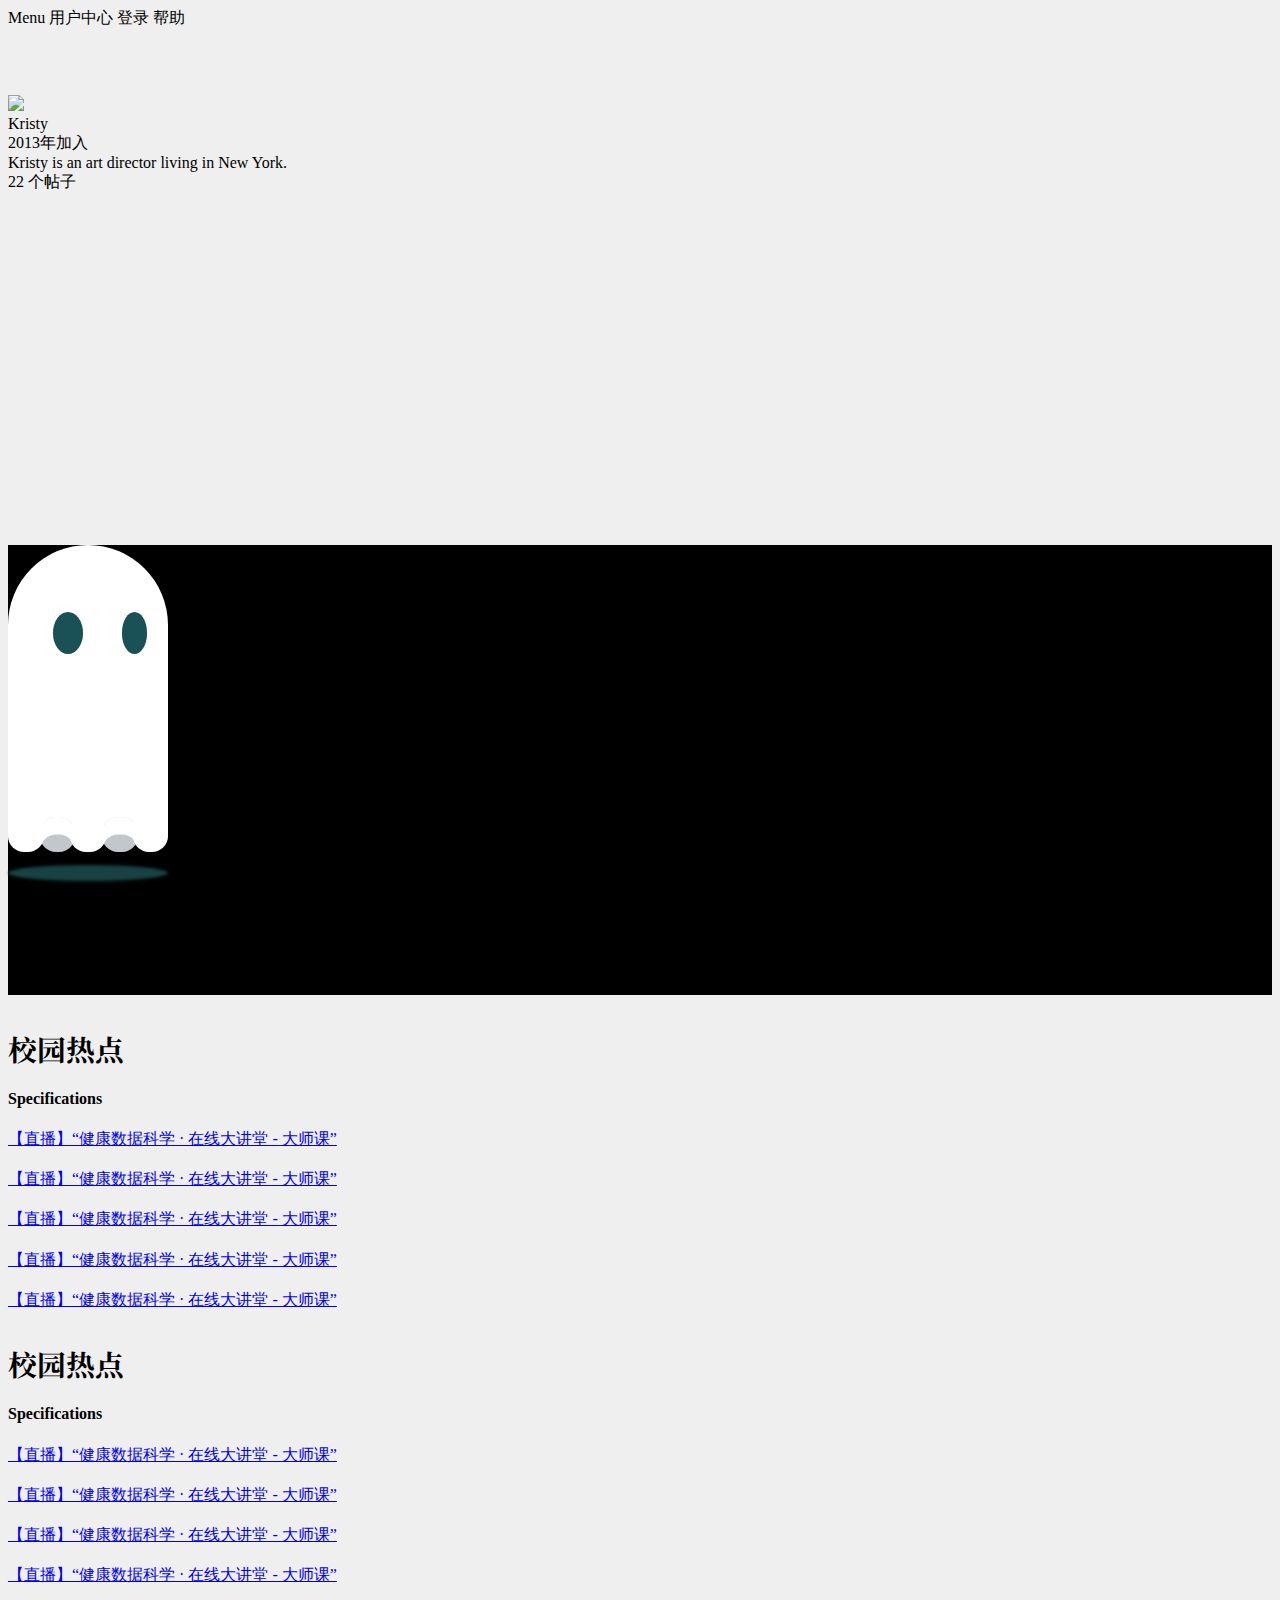
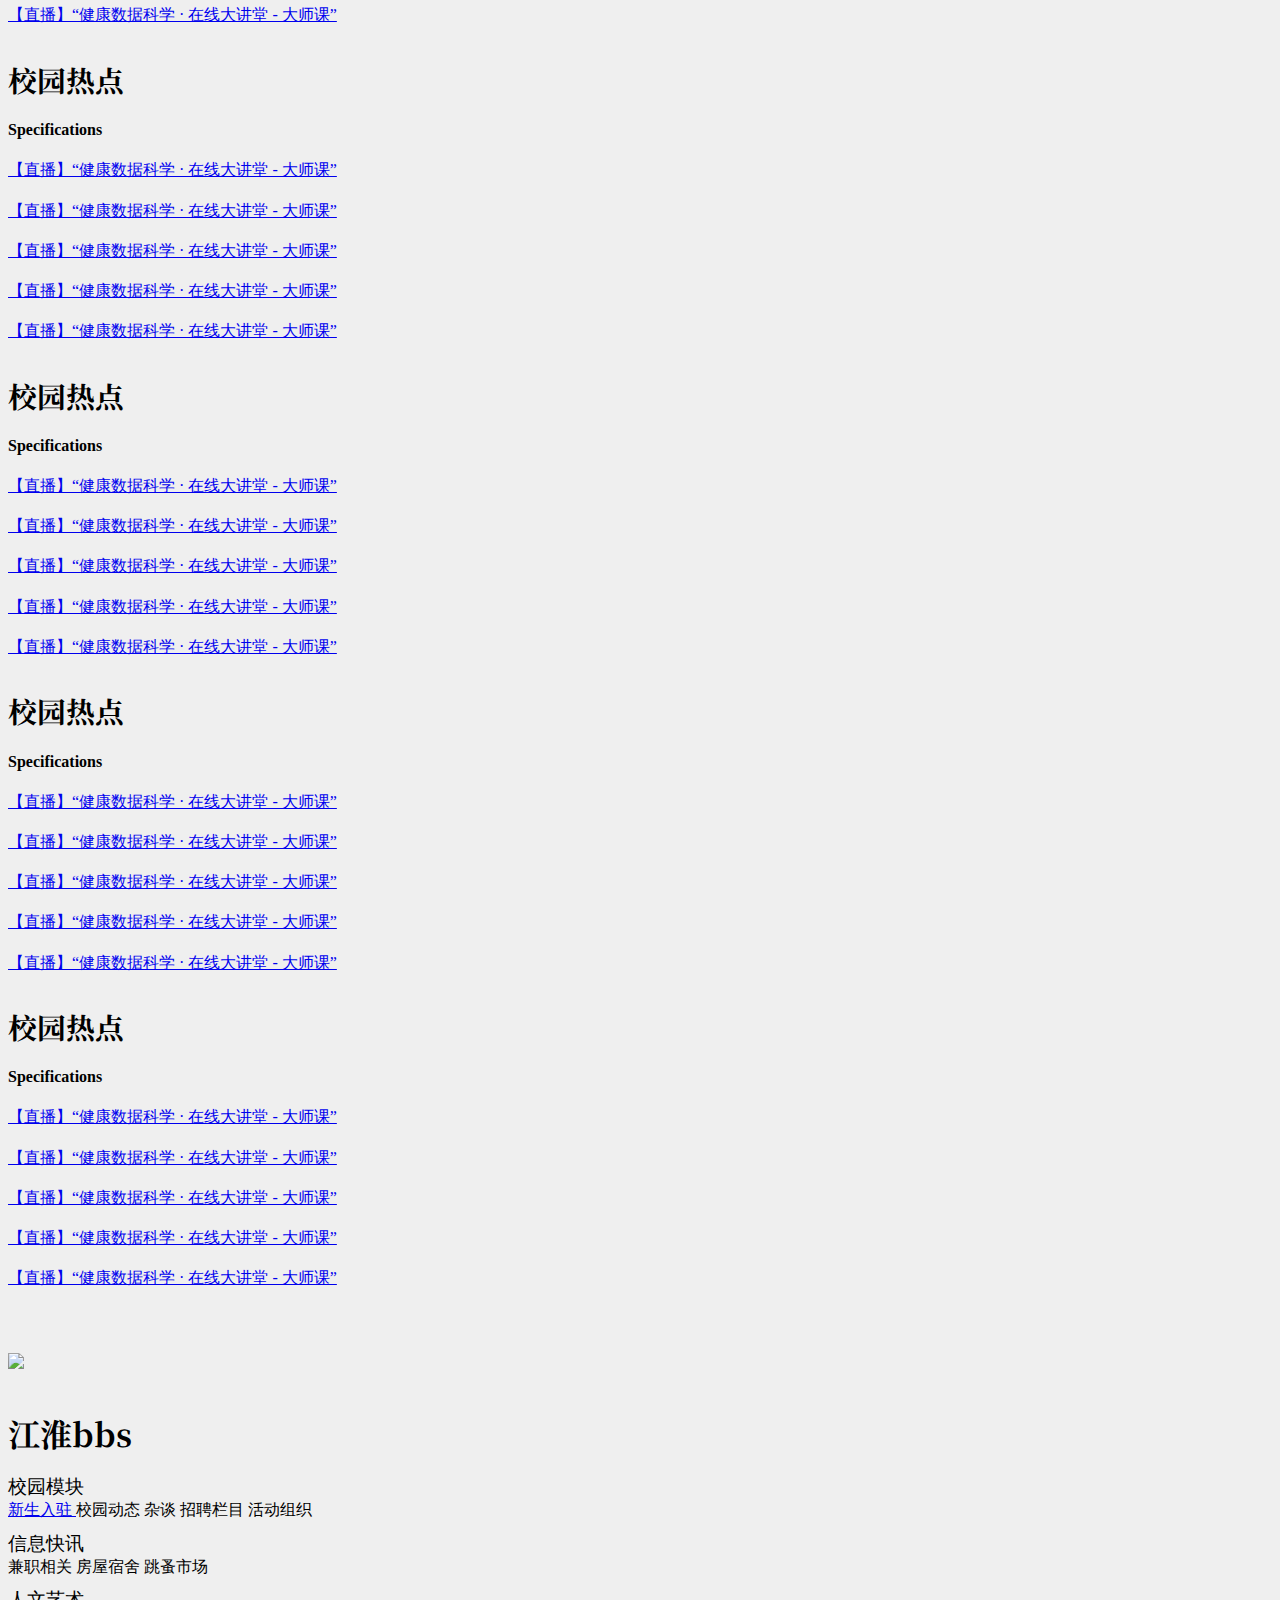
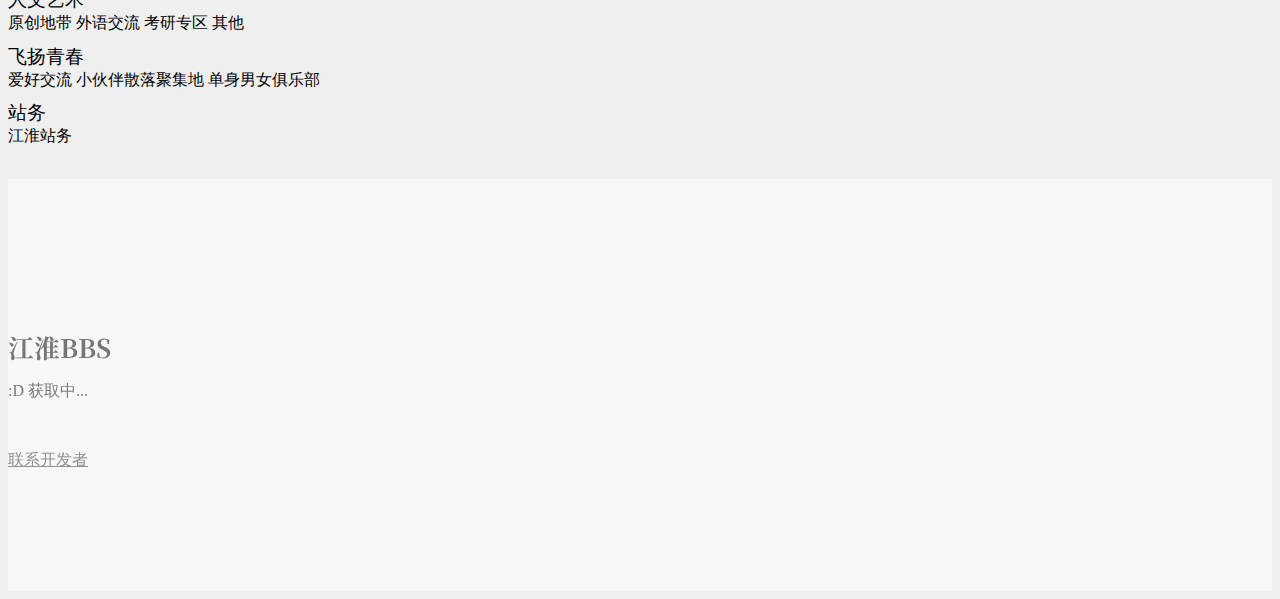
==== commit b681412d: "抽取了公共页面" ====
--- a/index.html
+++ b/index.html
@@ -7,128 +7,70 @@
     <link href="https://fonts.googleapis.com/css2?family=Noto+Serif+SC&display=swap" rel="stylesheet">
     <link rel="stylesheet" href="./static/css/me.css">
     <link rel="stylesheet" href="./static/css/typo.css">
+    <link rel="stylesheet" href="./static/css/index.css">
 
 </head>
-<body >
-<!--上栏-->
-<div class="ui top inverted attached demo menu">
-    <a class="item m-item">
-        <i class="sidebar icon"></i>
-        Menu
-    </a>
-    <a class="item right aligned">
-        用户中心
-    </a>
-    <a class="item right aligned" style="margin-left: 0!important;">
-        <i id="icon"></i>
-        <span id="login">登录</span>
-    </a>
-    <a class="item right aligned" style="margin-left: 0!important;">
-        <i class="send icon"></i>
-        帮助
-    </a>
-</div>
-<!--    左侧边栏-->
-<div class="ui very sidebar inverted vertical menu">
-    <div class="ui m-margin-top-large-blog">
-        <buttom class="item"><img class="ui centered small circular image" src="https://ss1.bdstatic.com/70cFuXSh_Q1YnxGkpoWK1HF6hhy/it/u=1674890653,2561905300&fm=26&gp=0.jpg"></buttom>
-    </div>
-    <div class="ui basic center aligned segment">
-    <h2 class="item typo-h1">
-        江淮bbs
-    </h2>
-    </div>
-    <div class="ui inverted segment">
-        <div class="ui inverted accordion">
-            <div class="title active" style="font-size: 1.2em!important;"><i class="dropdown icon"></i> 校园模块</div>
-            <div class="content active">
-                <a class="item">
-                    新生入驻
-                </a>
-                <a class="item">
-                    校园动态
-                </a>
-                <a class="item">
-                    杂谈
-                </a>
-                <a class="item">
-                    招聘栏目
-                </a>
-                <a class="item">
-                    活动组织
-                </a>
-            </div>
-            <div class="title m-margin-top-small" style="font-size: 1.2em!important;"><i class="dropdown icon"></i> 信息快讯 </div>
-            <div class="content">
-                <a class="item">
-                    兼职相关
-                </a>
-                <a class="item">
-                    房屋宿舍
-                </a>
-                <a class="item">
-                    跳蚤市场
-                </a>
-            </div>
-            <div class="title m-margin-top-small" style="font-size: 1.2em!important;"><i class="dropdown icon"></i> 人文艺术 </div>
-            <div class="content">
-                <a class="item">
-                    原创地带
-                </a>
-                <a class="item">
-                    外语交流
-                </a>
-                <a class="item">
-                    考研专区
-                </a>
-                <a class="item">
-                    其他
-                </a>
-            </div>
-            <div class="title m-margin-top-small" style="font-size: 1.2em!important;"><i class="dropdown icon"></i> 飞扬青春 </div>
-            <div class="content">
-                <a class="item">
-                    爱好交流
-                </a>
-                <a class="item">
-                    小伙伴散落聚集地
-                </a>
-                <a class="item">
-                    单身男女俱乐部
-                </a>
-            </div>
-            <div class="title m-margin-top-small" style="font-size: 1.2em!important;"><i class="dropdown icon"></i> 站务 </div>
-            <div class="content">
-                <a class="item">
-                    江淮站务
-                </a>
-            </div>
-        </div>
+<body>
+<script type="text/javascript" src="./static/js/head.js"></script>
+<!--内容页面-->
 
-    </div>
-</div>
-<!--内容页面-->
 <div class="ui vertical segment" style="background-color:#efefef!important; padding: 0!important;">
     <div class="m-margin-bottom">
         <img class="h-img"  src="http://www.ahujhc.cn/images/graduate.jpg" alt="">
     </div>
-    <div class="ui center aligned container m-margin-bottom">
-        <div id="waypoint" class="ui attached m-shadow padded segment">
-            <div class="ui grid">
-                <div class="column">
+    <div id="waypoint" class="ui center aligned container m-margin-bottom">
+
+
+                <div class="ui three column grid">
+
                     <div class="row">
-                        <div class="ui red segment">
-                            <h1 class="typo-h2">首页推荐</h1>
-                            <h4 class="ui horizontal divider header"><i class="calendar icon"></i> recommendation</h4>
-                            <p class="typo-p"><a href="#">【直播】“健康数据科学 · 在线大讲堂 - 大师课”</a></p>
-                            <p class="typo-p"><a href="#">【直播】“健康数据科学 · 在线大讲堂 - 大师课”</a></p>
-                            <p class="typo-p"><a href="#">【直播】“健康数据科学 · 在线大讲堂 - 大师课”</a></p>
-                            <p class="typo-p"><a href="#">【直播】“健康数据科学 · 在线大讲堂 - 大师课”</a></p>
-                            <p class="typo-p"><a href="#">【直播】“健康数据科学 · 在线大讲堂 - 大师课”</a></p>
+                        <!--        天气-->
+                        <div class="ten wide column">
+                            <div id="he-plugin-standard"  class="column">
+                            </div>
                         </div>
+<!--                        卡片-->
+                        <div class="four wide column" >
+                                <div class="ui card" style="height: 450px">
+                                    <div class="image">
+                                        <img src="https://timgsa.baidu.com/timg?image&quality=80&size=b9999_10000&sec=1596389239813&di=829db95487628f8f1118f6273723f1db&imgtype=0&src=http%3A%2F%2Fb-ssl.duitang.com%2Fuploads%2Fitem%2F201508%2F20%2F20150820003153_UwJfV.thumb.700_0.jpeg">
+                                    </div>
+                                    <div class="content">
+                                        <a class="header">Kristy</a>
+                                        <div class="meta">
+                                            <span class="date">2013年加入</span>
+                                        </div>
+                                        <div class="description">Kristy is an art director living in New York. </div>
+                                    </div>
+                                    <div class="extra content">
+                                        <a><i class="user icon"></i> 22 个帖子 </a>
+                                    </div>
+                                </div>
+                        </div>
+<!--                        小幽灵-->
+                        <div class="two wide column" >
+                            <div class="ui segment" style="height: 450px;background-color: black">
+                                <div class="ghost">
+                                    <div class="body">
+                                        <div class="face">
+                                            <div class="eyes"></div>
+                                            <div class="mouth"></div>
+                                        </div>
+                                        <div class="bottom">
+                                            <div class="circle"></div>
+                                            <div class="circle"></div>
+                                            <div class="circle"></div>
+                                            <div class="wave"></div>
+                                        </div>
+                                    </div>
+                                    <div class="shadow"></div>
+                                </div>
+                            </div>
+                        </div>
+                    </div>
+
                 </div>
-                </div>
-            </div>
+
             <div class="ui two column grid">
                 <div class="row">
                     <div class="column">
@@ -203,84 +145,32 @@
                     </div>
                 </div>
             </div>
-        </div>
+
     </div>
 </div>
 
-<!--置顶按钮-->
-<div id="toolbar" class="m-padded m-fixed m-right-bottom">
-    <div class="ui vertical icon buttons">
-        <div id="toTop" class="ui icon black button m-margin-top-large-blog"><i class="big angle double up icon"></i></div>
-    </div>
-</div>
-<footer class="ui vertical segment m-padded-tb-massive m-opacity-nav m-margin-top-large" style="background-color: white">
-    <div class="ui center aligned container">
-        <h3 class="typo-h3">江淮BBS<i class="heartbeat icon"></i> </h3>
-        <p id="hitokoto" class="typo-p m-margin-bottom">:D 获取中...</p>
-        <a href="#" style="color: #333333" class="m-margin-top typo-p">联系开发者</a>
-    </div>
-</footer>
+
 <script src="https://cdn.bootcdn.net/ajax/libs/jquery/3.5.1/jquery.min.js"></script>
 <script src="http://code.jquery.com/ui/1.10.0/jquery-ui.js"></script>
 <script src="https://cdn.bootcdn.net/ajax/libs/semantic-ui/2.4.1/semantic.min.js"></script>
 <script src="./static/lib/waypoints/jquery.waypoints.min.js"></script>
 <script src="https://cdn.bootcdn.net/ajax/libs/jquery-scrollTo/2.0.1/jquery.scrollTo.min.js"></script>
-<script src="./static/js/index.js"></script>
-
+<script src="static/js/main.js"></script>
+<script src="static/js/login.js"></script>
+<script type="text/javascript" src="./static/js/iframe.js"></script>
 <script>
-    $(' .ui.sidebar')
-        // .sidebar({
-        //     context: $(' .bottom.segment')
-        // })
-        .sidebar('setting',{
-            dimPage             : false,
-            transition          : 'uncover',
-            mobileTransition    : 'uncover'
-        })
-        .sidebar('attach events', '.m-item')
-    ;
-    $(document).ready(function(){
-        $('.accordion').accordion({duration:'click'});
-    });
-    $('.progress').progress();
-    var xhr = new XMLHttpRequest();
-    xhr.open('get', 'https://v1.hitokoto.cn');
-    xhr.onreadystatechange = function () {
-        if (xhr.readyState === 4) {
-            var data = JSON.parse(xhr.responseText);
-            var hitokoto = document.getElementById('hitokoto');
-            hitokoto.innerText = data.hitokoto;
+    WIDGET = {
+        CONFIG: {
+            "layout": 2,
+            "width": "700",
+            "height": "450",
+            "background": 3,
+            "dataColor": "FFFFFF",
+            "borderRadius": 5,
+            "key": "6a8ad7434f2b41d3895831c92bb51d3a"
         }
     }
-    xhr.send();
-    // 置顶按钮
-
-    var waypoint = new Waypoint({
-        element: document.getElementById('waypoint'),
-        handler: function(direction) {
-            if(direction == 'down'){
-                $('#toolbar').show(200);
-            } else {
-                $('#toolbar').hide(500);
-            }
-
-        }
-    });
-    var waypoint1 = new Waypoint({
-        element: document.getElementById('waypoint'),
-        handler: function(direction) {
-            if(direction == 'down'){
-                $('#menu').show(200);
-            } else {
-                $('#menu').hide(500);
-            }
-
-        }
-    });
-    $('#toTop').click(function () {
-        $(window).scrollTo(0,500);
-    });
-
 </script>
+<script src="https://widget.heweather.net/standard/static/js/he-standard-common.js?v=1.1"></script>
 </body>
 </html>--- a/static/css/index.css
+++ b/static/css/index.css
@@ -0,0 +1,138 @@
+.topBar {
+    background-color: #00000000!important;	/* 输入框透明 */
+}
+.h-img {
+    width: 100%!important;
+    object-fit: cover!important;
+}
+.ghost {
+    position: relative;
+}
+.ghost .body {
+    width: 10rem;
+    height: 18rem;
+    background: #fff;
+    border-radius: 5rem 5rem 1rem 1rem;
+    box-shadow: inset -1.25rem;
+    animation: ghostFloat 2s ease-in-out infinite;
+}
+.ghost .body .face {
+    position: absolute;
+    top: 4.2rem;
+    left: 2.8rem;
+}
+.ghost .body .face .eyes {
+    width: 1.9rem;
+    height: 2.6rem;
+    background: #195157;
+    border-radius: 50%;
+    animation: eyesBlink 3s linear infinite;
+}
+.ghost .body .face .eyes::before {
+    position: absolute;
+    content: "";
+    width: 85%;
+    height: inherit;
+    left: 4.3rem;
+    background: inherit;
+    border-radius: inherit;
+}
+.ghost .body .face .mouth {
+    position: absolute;
+    top: 2.5rem;
+    left: .2rem;
+    background: #fff;
+    width: 6rem;
+    height: 2rem;
+    border-radius: 50%;
+}
+.ghost .body .face .mouth::after {
+    position: absolute;
+    content: "";
+    z-index: -1;
+    width: 83%;
+    left: .3rem;
+    height: inherit;
+    border-radius: 50%;
+    box-shadow: 0px 5px 0px 0px #195157;
+}
+.ghost .bottom {
+    position: absolute;
+    top: 17rem;
+}
+.ghost .bottom .circle {
+    position: absolute;
+    z-index: 2;
+    width: 2.23rem;
+    height: 2.2rem;
+    background: #fff;
+    border-radius: 0 0 1rem 1rem;
+}
+.ghost .bottom .circle:nth-child(1) {
+    left: 0;
+}
+.ghost .bottom .circle:nth-child(2) {
+    left: 3.9rem;
+    border-radius: 1rem;
+}
+.ghost .bottom .circle:nth-child(3) {
+    left: 7.8rem;
+}
+.ghost .bottom .wave {
+    position: relative;
+    z-index: 1;
+    left: 2rem;
+    width: 2.2rem;
+    height: 2.2rem;
+    background: #c3c7cb;
+    border-radius: 1rem;
+    box-shadow: inset 0rem 1.1rem 0 #fff;
+}
+.ghost .bottom .wave::before {
+    position: absolute;
+    content: "";
+    left: 3.9rem;
+    width: inherit;
+    height: inherit;
+    background: inherit;
+    border-radius: inherit;
+    box-shadow: inherit;
+}
+
+.shadow {
+    position: absolute;
+    width: 10rem;
+    height: 1rem;
+    top: 20rem;
+    border-radius: 50%;
+    background: #174142;
+    filter: blur(0.1rem);
+    animation: shadowAnimation 2s linear infinite;
+}
+
+@keyframes ghostFloat {
+    0%, 100% {
+        transform: translateY(0);
+    }
+    50% {
+        transform: translateY(-1rem);
+    }
+}
+@keyframes eyesBlink {
+    0%, 30%, 38%, 100% {
+        transform: scale(1);
+    }
+    34%, 36% {
+        transform: scale(1, 0);
+    }
+}
+@keyframes shadowAnimation {
+    0%, 100% {
+        opacity: 100%;
+        transform: scale(1);
+    }
+    50% {
+        opacity: 70%;
+        transform: scale(0.9, 0.9);
+    }
+}
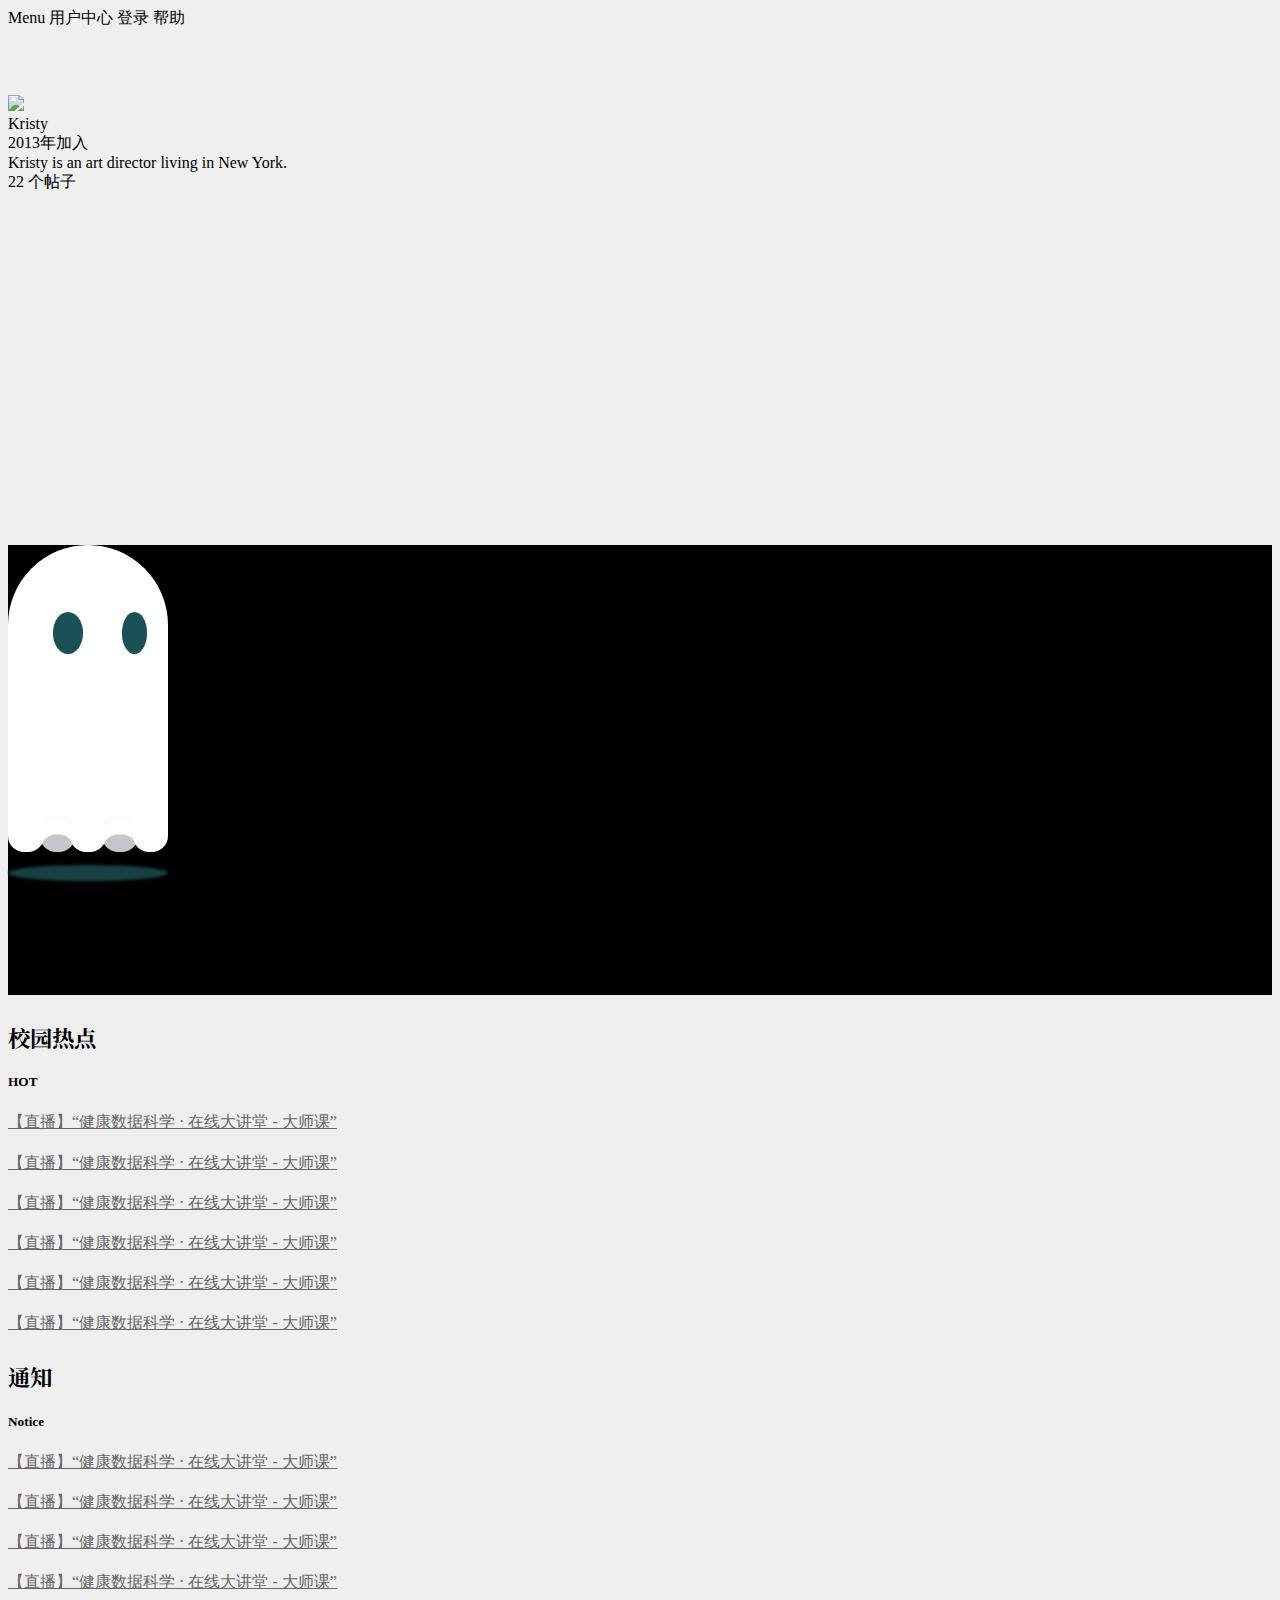
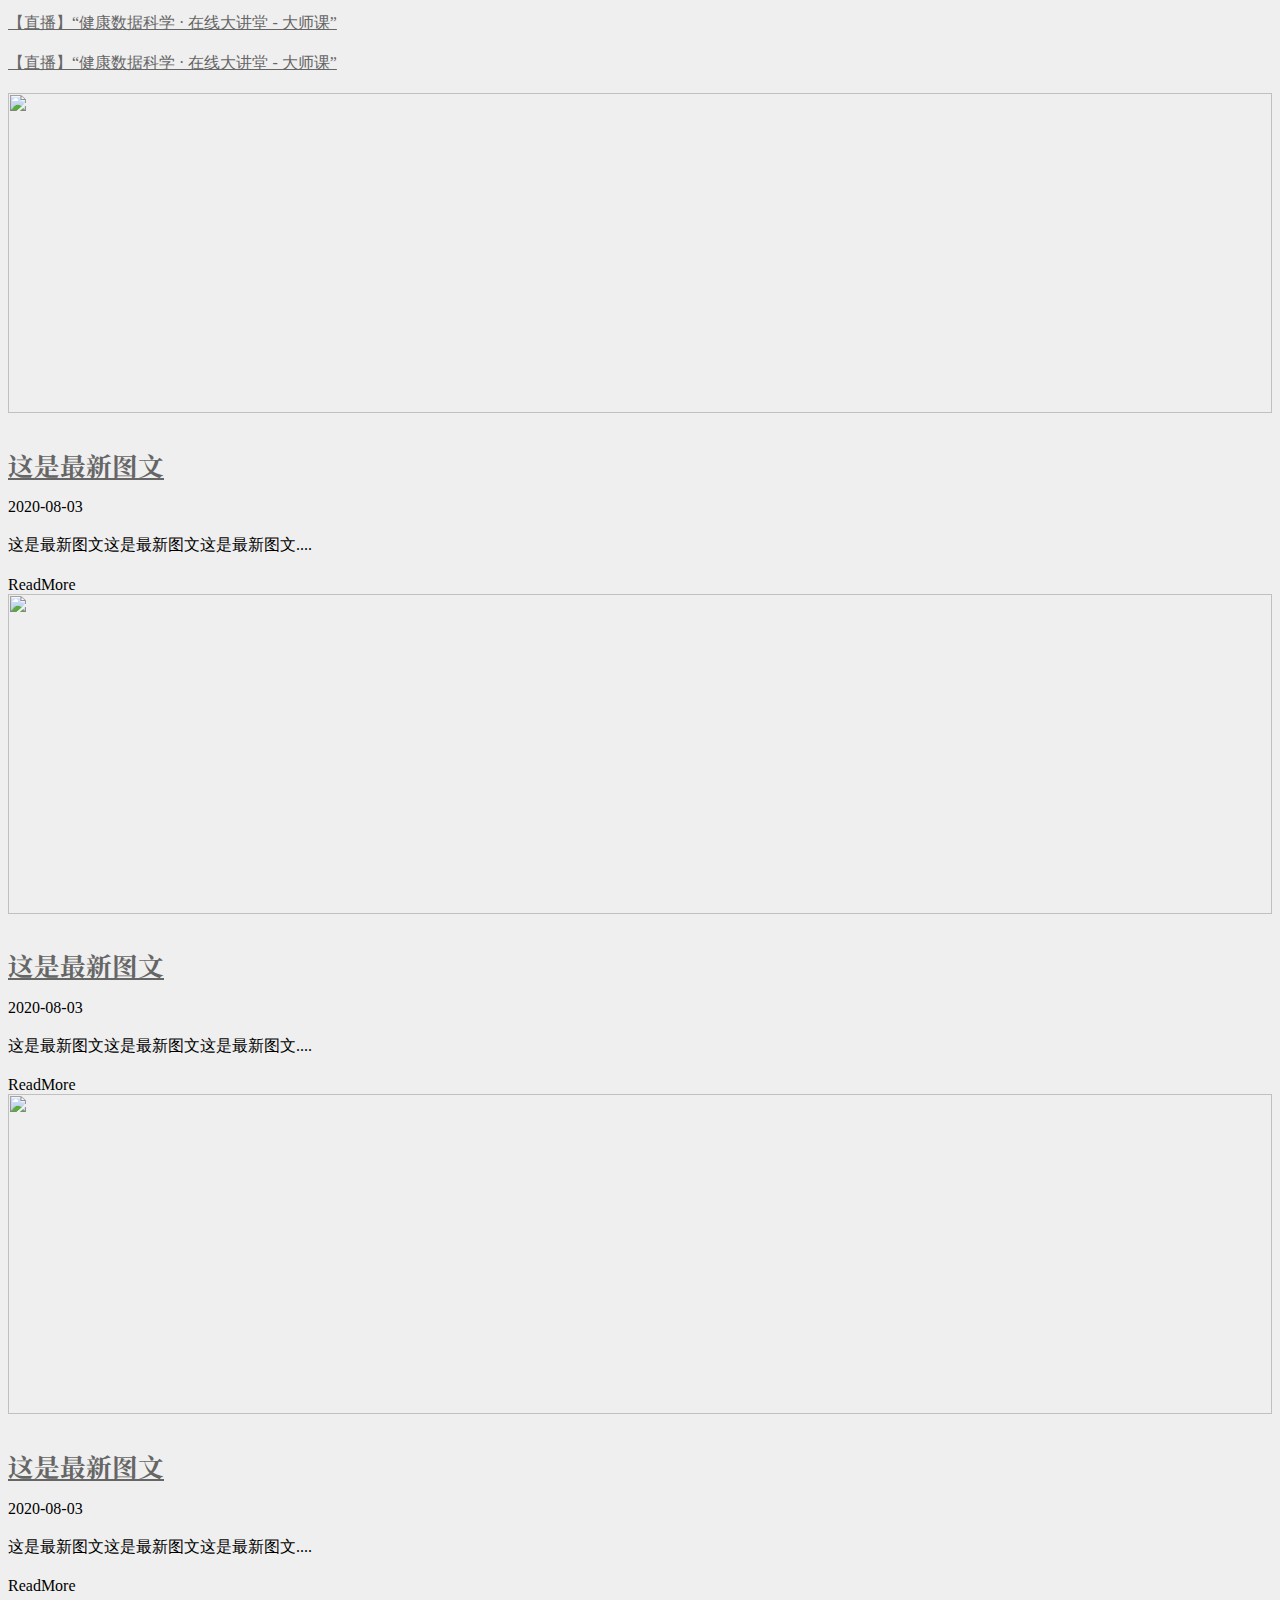
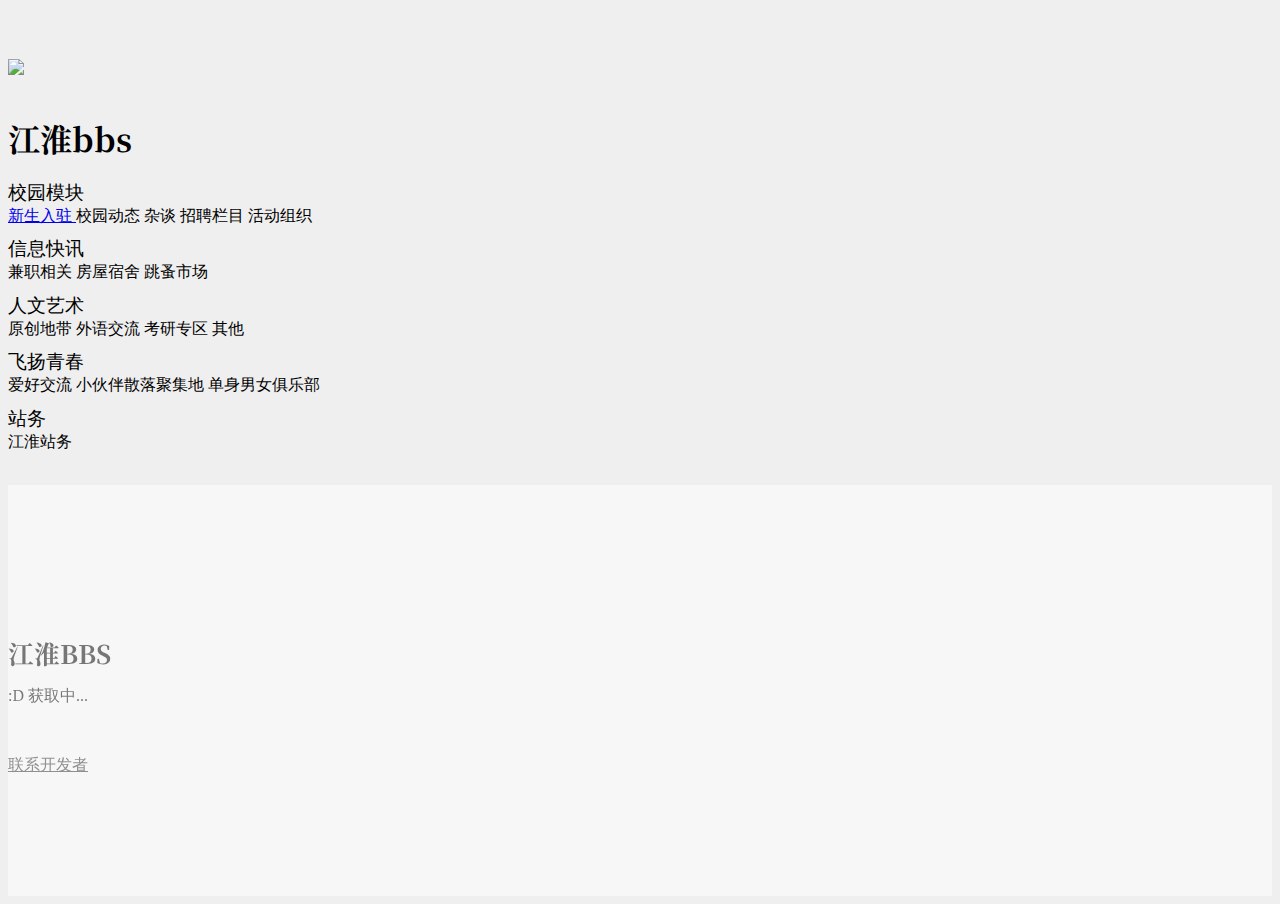
==== commit daeda33d: "首页完成" ====
--- a/index.html
+++ b/index.html
@@ -18,7 +18,7 @@
     <div class="m-margin-bottom">
         <img class="h-img"  src="http://www.ahujhc.cn/images/graduate.jpg" alt="">
     </div>
-    <div id="waypoint" class="ui center aligned container m-margin-bottom">
+    <div id="waypoint" class="ui container m-margin-bottom">
 
 
                 <div class="ui three column grid">
@@ -74,77 +74,126 @@
             <div class="ui two column grid">
                 <div class="row">
                     <div class="column">
-                        <div class="ui red segment">
-                            <h1 class="typo-h2">校园热点</h1>
-                            <h4 class="ui horizontal divider header"><i class="bar chart icon"></i> Specifications </h4>
-                            <p class="typo-p"><a href="#">【直播】“健康数据科学 · 在线大讲堂 - 大师课”</a></p>
-                            <p class="typo-p"><a href="#">【直播】“健康数据科学 · 在线大讲堂 - 大师课”</a></p>
-                            <p class="typo-p"><a href="#">【直播】“健康数据科学 · 在线大讲堂 - 大师课”</a></p>
-                            <p class="typo-p"><a href="#">【直播】“健康数据科学 · 在线大讲堂 - 大师课”</a></p>
-                            <p class="typo-p"><a href="#">【直播】“健康数据科学 · 在线大讲堂 - 大师课”</a></p>
+                        <div class="ui red segment padded">
+                            <h1 class="typo-h4">校园热点</h1>
+                            <h5 class="ui horizontal divider header"><i class="bar chart icon"></i> HOT </h5>
+
+                            <p class="typo-p"><a href="#" style="color: #666666">【直播】“健康数据科学 · 在线大讲堂 - 大师课”</a></p>
+                            <p class="typo-p"><a href="#" style="color: #666666">【直播】“健康数据科学 · 在线大讲堂 - 大师课”</a></p>
+                            <p class="typo-p"><a href="#" style="color: #666666">【直播】“健康数据科学 · 在线大讲堂 - 大师课”</a></p>
+                            <p class="typo-p"><a href="#" style="color: #666666">【直播】“健康数据科学 · 在线大讲堂 - 大师课”</a></p>
+                            <p class="typo-p"><a href="#" style="color: #666666">【直播】“健康数据科学 · 在线大讲堂 - 大师课”</a></p>
+                            <p class="typo-p"><a href="#" style="color: #666666">【直播】“健康数据科学 · 在线大讲堂 - 大师课”</a></p>
                         </div>
                     </div>
                     <div class="column">
-                        <div class="ui yellow segment">
-                        <h1 class="typo-h2">校园热点</h1>
-                        <h4 class="ui horizontal divider header"><i class="bar chart icon"></i> Specifications </h4>
-                        <p class="typo-p"><a href="#">【直播】“健康数据科学 · 在线大讲堂 - 大师课”</a></p>
-                        <p class="typo-p"><a href="#">【直播】“健康数据科学 · 在线大讲堂 - 大师课”</a></p>
-                        <p class="typo-p"><a href="#">【直播】“健康数据科学 · 在线大讲堂 - 大师课”</a></p>
-                        <p class="typo-p"><a href="#">【直播】“健康数据科学 · 在线大讲堂 - 大师课”</a></p>
-                        <p class="typo-p"><a href="#">【直播】“健康数据科学 · 在线大讲堂 - 大师课”</a></p>
-                    </div>
-                    </div>
-                </div>
-                <div class="row">
-                    <div class="column">
-                        <div class="ui red segment">
-                            <h1 class="typo-h2">校园热点</h1>
-                            <h4 class="ui horizontal divider header"><i class="bar chart icon"></i> Specifications </h4>
-                            <p class="typo-p"><a href="#">【直播】“健康数据科学 · 在线大讲堂 - 大师课”</a></p>
-                            <p class="typo-p"><a href="#">【直播】“健康数据科学 · 在线大讲堂 - 大师课”</a></p>
-                            <p class="typo-p"><a href="#">【直播】“健康数据科学 · 在线大讲堂 - 大师课”</a></p>
-                            <p class="typo-p"><a href="#">【直播】“健康数据科学 · 在线大讲堂 - 大师课”</a></p>
-                            <p class="typo-p"><a href="#">【直播】“健康数据科学 · 在线大讲堂 - 大师课”</a></p>
-                        </div>
-                    </div>
-                    <div class="column">
-                        <div class="ui yellow segment">
-                            <h1 class="typo-h2">校园热点</h1>
-                            <h4 class="ui horizontal divider header"><i class="bar chart icon"></i> Specifications </h4>
-                            <p class="typo-p"><a href="#">【直播】“健康数据科学 · 在线大讲堂 - 大师课”</a></p>
-                            <p class="typo-p"><a href="#">【直播】“健康数据科学 · 在线大讲堂 - 大师课”</a></p>
-                            <p class="typo-p"><a href="#">【直播】“健康数据科学 · 在线大讲堂 - 大师课”</a></p>
-                            <p class="typo-p"><a href="#">【直播】“健康数据科学 · 在线大讲堂 - 大师课”</a></p>
-                            <p class="typo-p"><a href="#">【直播】“健康数据科学 · 在线大讲堂 - 大师课”</a></p>
-                        </div>
-                    </div>
-                </div>
-                <div class="row">
-                    <div class="column">
-                        <div class="ui red segment">
-                            <h1 class="typo-h2">校园热点</h1>
-                            <h4 class="ui horizontal divider header"><i class="bar chart icon"></i> Specifications </h4>
-                            <p class="typo-p"><a href="#">【直播】“健康数据科学 · 在线大讲堂 - 大师课”</a></p>
-                            <p class="typo-p"><a href="#">【直播】“健康数据科学 · 在线大讲堂 - 大师课”</a></p>
-                            <p class="typo-p"><a href="#">【直播】“健康数据科学 · 在线大讲堂 - 大师课”</a></p>
-                            <p class="typo-p"><a href="#">【直播】“健康数据科学 · 在线大讲堂 - 大师课”</a></p>
-                            <p class="typo-p"><a href="#">【直播】“健康数据科学 · 在线大讲堂 - 大师课”</a></p>
-                        </div>
-                    </div>
-                    <div class="column">
-                        <div class="ui yellow segment">
-                            <h1 class="typo-h2">校园热点</h1>
-                            <h4 class="ui horizontal divider header"><i class="bar chart icon"></i> Specifications </h4>
-                            <p class="typo-p"><a href="#">【直播】“健康数据科学 · 在线大讲堂 - 大师课”</a></p>
-                            <p class="typo-p"><a href="#">【直播】“健康数据科学 · 在线大讲堂 - 大师课”</a></p>
-                            <p class="typo-p"><a href="#">【直播】“健康数据科学 · 在线大讲堂 - 大师课”</a></p>
-                            <p class="typo-p"><a href="#">【直播】“健康数据科学 · 在线大讲堂 - 大师课”</a></p>
-                            <p class="typo-p"><a href="#">【直播】“健康数据科学 · 在线大讲堂 - 大师课”</a></p>
+                        <div class="ui red segment padded">
+                            <h1 class="typo-h4">通知</h1>
+                            <h5 class="ui horizontal divider header"><i class="expand icon"></i> Notice </h5>
+                            <p class="typo-p"><a href="#" style="color: #666666">【直播】“健康数据科学 · 在线大讲堂 - 大师课”</a></p>
+                            <p class="typo-p"><a href="#" style="color: #666666">【直播】“健康数据科学 · 在线大讲堂 - 大师课”</a></p>
+
+                            <p class="typo-p"><a href="#" style="color: #666666">【直播】“健康数据科学 · 在线大讲堂 - 大师课”</a></p>
+                            <p class="typo-p"><a href="#" style="color: #666666">【直播】“健康数据科学 · 在线大讲堂 - 大师课”</a></p>
+                            <p class="typo-p"><a href="#" style="color: #666666">【直播】“健康数据科学 · 在线大讲堂 - 大师课”</a></p>
+                            <p class="typo-p"><a href="#" style="color: #666666">【直播】“健康数据科学 · 在线大讲堂 - 大师课”</a></p>
+
                         </div>
                     </div>
                 </div>
             </div>
+        <div class="ui three column grid">
+            <div class="row">
+                <div class="column">
+                    <div class="ui blue segment" style="padding: 0!important;">
+                        <img src="https://timgsa.baidu.com/timg?image&quality=80&size=b9999_10000&sec=1596455027097&di=b15f2d049d67fde99d2b8fa4a1fd1e86&imgtype=0&src=http%3A%2F%2Fb-ssl.duitang.com%2Fuploads%2Fitem%2F201712%2F27%2F20171227195321_mHtf8.jpeg" alt="" style="width: 100%;height: 320px;overflow: hidden">
+                        <div class="ui basic segment center aligned" style="margin-top: 0!important; ">
+                           <h3 class="typo-h3"><a href="#" style="color: #666666">这是最新图文</a></h3>
+                            <p class="typo-p">2020-08-03</p>
+                            <p class="typo-p">这是最新图文这是最新图文这是最新图文....</p>
+                            <div class="ui divider"></div>
+                            <a class="ui blue button"><i class="location arrow icon"></i> ReadMore </a>
+                        </div>
+                    </div>
+                </div>
+                <div class="column">
+                    <div class="ui blue segment" style="padding: 0!important;">
+                        <img src="https://timgsa.baidu.com/timg?image&quality=80&size=b9999_10000&sec=1596455027097&di=b15f2d049d67fde99d2b8fa4a1fd1e86&imgtype=0&src=http%3A%2F%2Fb-ssl.duitang.com%2Fuploads%2Fitem%2F201712%2F27%2F20171227195321_mHtf8.jpeg" alt="" style="width: 100%;height: 320px;overflow: hidden">
+                        <div class="ui basic segment center aligned" style="margin-top: 0!important; ">
+                            <h3 class="typo-h3"><a href="#" style="color: #666666">这是最新图文</a></h3>
+                            <p class="typo-p">2020-08-03</p>
+                            <p class="typo-p">这是最新图文这是最新图文这是最新图文....</p>
+                            <div class="ui divider"></div>
+                            <a class="ui blue button"><i class="location arrow icon"></i> ReadMore </a>
+                        </div>
+                    </div>
+                </div>
+                <div class="column">
+                    <div class="ui blue segment" style="padding: 0!important;">
+                        <img src="https://timgsa.baidu.com/timg?image&quality=80&size=b9999_10000&sec=1596455027097&di=b15f2d049d67fde99d2b8fa4a1fd1e86&imgtype=0&src=http%3A%2F%2Fb-ssl.duitang.com%2Fuploads%2Fitem%2F201712%2F27%2F20171227195321_mHtf8.jpeg" alt="" style="width: 100%;height: 320px;overflow: hidden">
+                        <div class="ui basic segment center aligned" style="margin-top: 0!important; ">
+                            <h3 class="typo-h3"><a href="#" style="color: #666666">这是最新图文</a></h3>
+                            <p class="typo-p">2020-08-03</p>
+                            <p class="typo-p">这是最新图文这是最新图文这是最新图文....</p>
+                            <div class="ui divider"></div>
+                            <a class="ui blue button"><i class="location arrow icon"></i> ReadMore </a>
+                        </div>
+                    </div>
+                </div>
+
+
+               <!--
+                <div class="ui three cards">
+
+                    <div class="ui blue card">
+                        <div class="image">
+                            <img src="https://timgsa.baidu.com/timg?image&quality=80&size=b9999_10000&sec=1596455027097&di=b15f2d049d67fde99d2b8fa4a1fd1e86&imgtype=0&src=http%3A%2F%2Fb-ssl.duitang.com%2Fuploads%2Fitem%2F201712%2F27%2F20171227195321_mHtf8.jpeg">
+                        </div>
+                        <div class="content">
+                            <a class="header">这是最新图文</a>
+                            <div class="meta">
+                                <span class="date">2020-08-03</span>
+                            </div>
+                            <div class="description">大概很好看吧djskaldjsalkfjals </div>
+                        </div>
+                        <div class="extra content">
+                            <a class="ui blue button"><i class="location arrow icon"></i> ReadMore </a>
+                        </div>
+                    </div>
+                    <div class="ui blue card">
+                        <div class="image">
+                            <img src="https://timgsa.baidu.com/timg?image&quality=80&size=b9999_10000&sec=1596455027097&di=b15f2d049d67fde99d2b8fa4a1fd1e86&imgtype=0&src=http%3A%2F%2Fb-ssl.duitang.com%2Fuploads%2Fitem%2F201712%2F27%2F20171227195321_mHtf8.jpeg">
+                        </div>
+                        <div class="content">
+                            <a class="header">这是最新图文</a>
+                            <div class="meta">
+                                <span class="date">2020-08-03</span>
+                            </div>
+                            <div class="description">大概很好看吧djskaldjsalkfjals </div>
+                        </div>
+                        <div class="extra content">
+                            <a class="ui blue button"><i class="location arrow icon"></i> ReadMore </a>
+                        </div>
+                    </div>
+                    <div class="ui blue card">
+                        <div class="image">
+                            <img src="https://timgsa.baidu.com/timg?image&quality=80&size=b9999_10000&sec=1596455027097&di=b15f2d049d67fde99d2b8fa4a1fd1e86&imgtype=0&src=http%3A%2F%2Fb-ssl.duitang.com%2Fuploads%2Fitem%2F201712%2F27%2F20171227195321_mHtf8.jpeg">
+                        </div>
+                        <div class="content">
+                            <a class="header">这是最新图文</a>
+                            <div class="meta">
+                                <span class="date">2020-08-03</span>
+                            </div>
+                            <div class="description">大概很好看吧djskaldjsalkfjals </div>
+                        </div>
+                        <div class="extra content">
+                            <a class="ui blue button"><i class="location arrow icon"></i> ReadMore </a>
+                        </div>
+                    </div>
+
+                </div>-->
+            </div>
+        </div>
 
     </div>
 </div>
